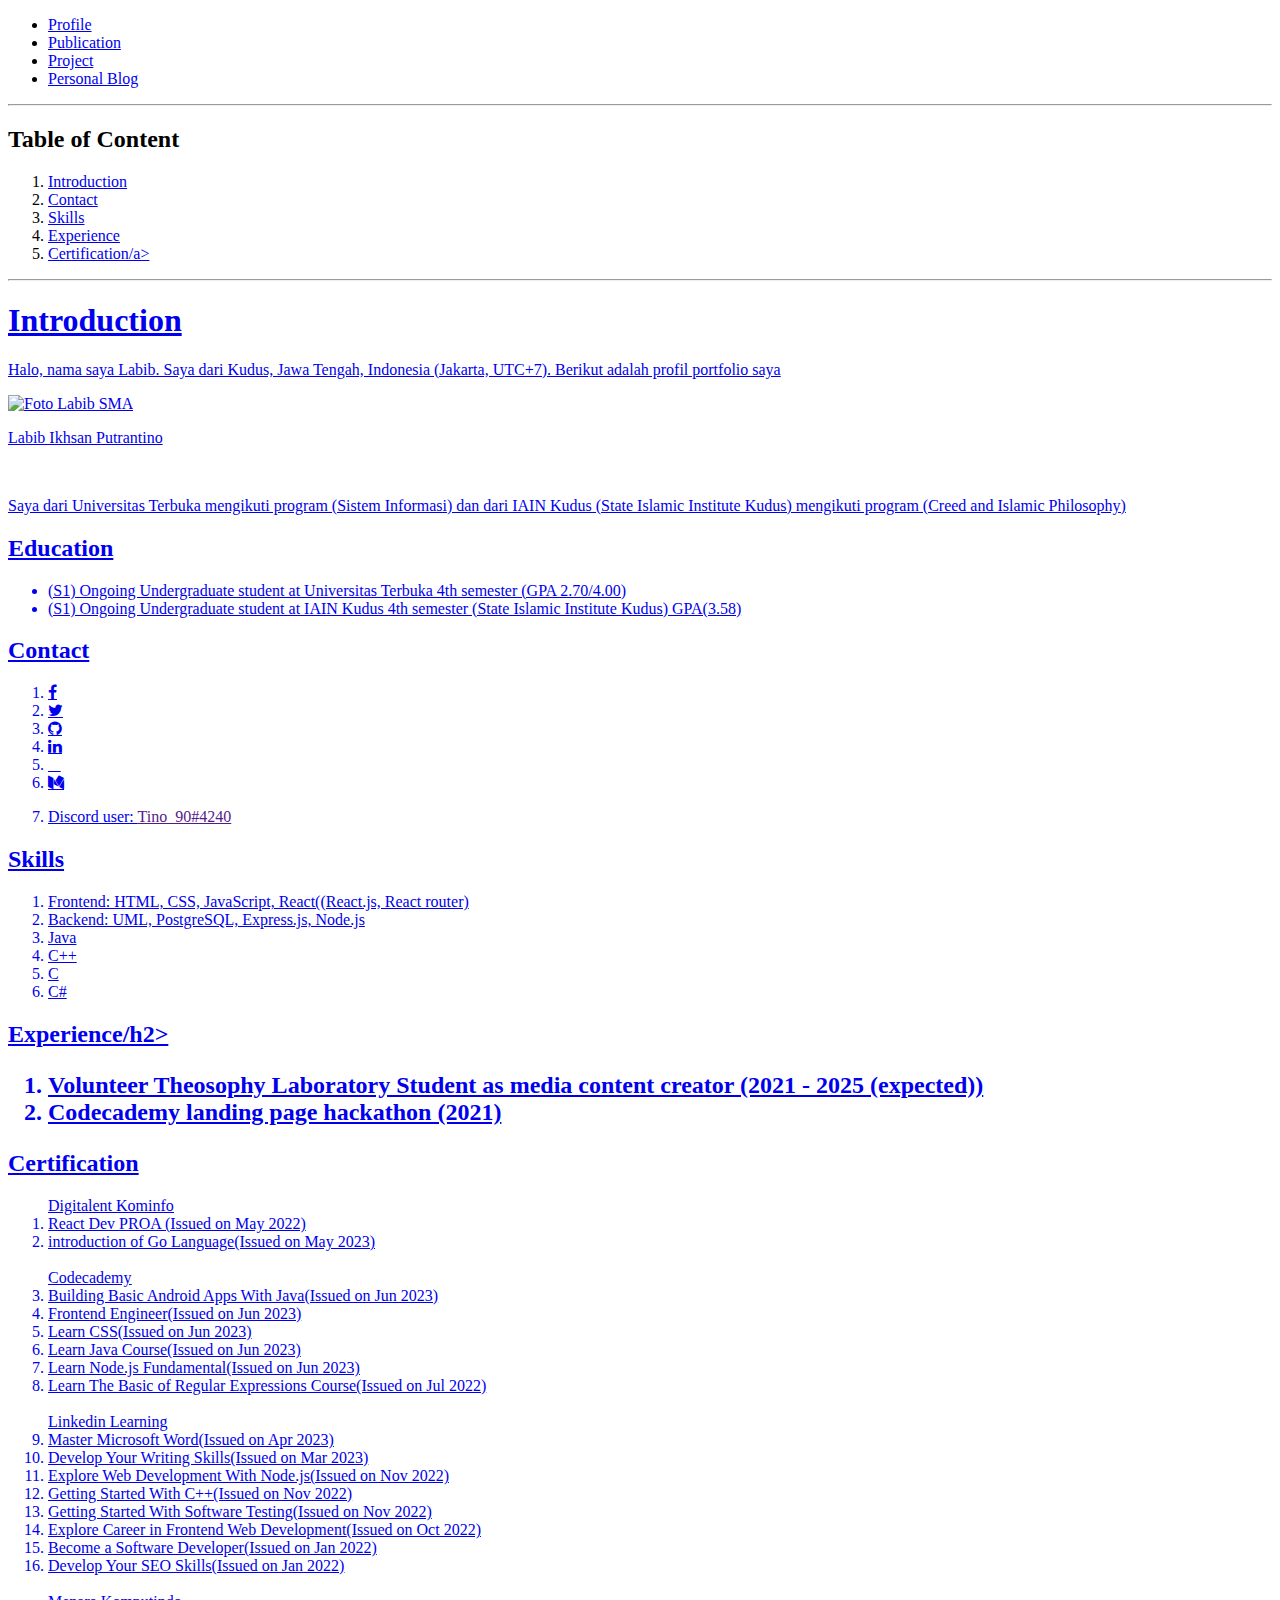
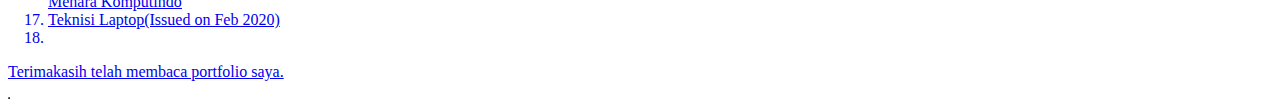
==== index.html @ b0dc4d61 "update header error" ====
<!DOCTYPE html>
<html lang="en">
    <head>
    <meta charset="UTF-8">
    <meta http-equiv="X-UA-Compatible" content="IE=edge">
    <meta name="viewport" content="width=device-width, initial-scale=1.0">
    <title>Welcome To My Profile</title>
    <link rel="stylesheet" href="index.css">
    <link rel="stylesheet" href="https://cdnjs.cloudflare.com/ajax/libs/font-awesome/4.7.0/css/font-awesome.min.css">
    <script src="index.js"></script>
</head>
<article>
<header style="background-color: ;">
    <nav>
        <ul>
            <li><a href="index.html">Profile</a></li>
            <li><a href="publication.html">Publication</a></li>
            <li><a href="Project.html">Project</a></li>
            <li><a href="Personal Blog.html">Personal Blog</a></li>
        </ul>     
        </nav>
</header>
<body>
<nav>
    <div class="container">
        <div>
            <hr>
        <h2>Table of Content</h2>
        
        <ol>
            <li><a href="#introduction">Introduction</a></li>
            <li><a href="#Contact-container">Contact</a></li>
            <li><a href="#Skills-container">Skills</a></li>
            <li><a href="#Experience-container">Experience</a></li>
            <li><a href="#Certificate-container">Certification/a></li>
        </ol>
        </div>
        <hr>
    </div>
</nav>
<h1 id="introuction" class="introduction" style="text-align: left;">Introduction</h1>
    <p>Halo, nama saya Labib. Saya dari Kudus, Jawa Tengah, Indonesia  (Jakarta, UTC+7). Berikut adalah profil portfolio saya</p>
    
    
    <img src="./Tanpa_Peci_Non_Seragam_300x400.jpg" alt="Foto Labib SMA"/>
    
    <p>Labib Ikhsan Putrantino</p><br>

    <p>Saya dari Universitas Terbuka mengikuti program (Sistem Informasi) dan dari IAIN Kudus (State Islamic Institute Kudus) mengikuti program (Creed and Islamic Philosophy)</p>
    <table border= "1px solid black;">
    <h2>Education</h2>
    <ul>
        <li>(S1) Ongoing Undergraduate student at Universitas Terbuka 4th semester (GPA 2.70/4.00)</li>
        <li>(S1) Ongoing Undergraduate student at IAIN Kudus 4th semester (State Islamic Institute Kudus) GPA(3.58)</li>
    </ul>
    
    
    
    <h2 id="Contact-container">Contact</h2>
    <div class="Contact-container">
    <ol>
        <li><a href="https://web.facebook.com/labib.ikhsan.58" class="fa fa-facebook"></a></li>
        <li><a href="https://twitter.com/labib724" class="fa fa-twitter"></a></li>
        <li><a href="https://github.com/Labib90" class="fa fa-github"></a></li>
        <li><a href="https://www.linkedin.com/in/labib-ikhsan-995493185/" class="fa fa-linkedin"></a></li>
        <li><a href="https://stackoverflow.com/users/15588948/labib90" class="fa-stack-overflow" title="Stack Overflow"></a></li>
        <li><a href="https://medium.com/@labib724" class="fa fa-medium"></a></li>
    <li><p><a href="discord.com" title="Link website discord">Discord</a> user: <a href="" title="Cari username Tino_90#4240">Tino_90#4240</a></p></li>

    </ol>
    </div>
    
    <h2 id="Skills-container">Skills</h2>
    <div class="Skills-container">
    <ol>
        <li>Frontend: HTML, CSS, JavaScript, React((React.js, React router)</li> 
        <li>Backend: UML, PostgreSQL, Express.js, Node.js</li>
        <li>Java</li>
        <li>C++</li>
        <li>C</li>
        <li>C#</li>
    </ol>
    </div>
    <h2 id="Experience-container">Experience/h2>
    <ol>
        <li>Volunteer Theosophy Laboratory Student as media content creator (2021 - 2025 (expected))</li>
        <li>Codecademy landing page hackathon (2021)</li>
    </ol>

    <h2 id="Certificate-container">Certification</h2>
    <ol>
        <section class="digitalent"><a href="https://digitalent.kominfo.go.id/#" title="Link Website Digitalent Kominfo">Digitalent Kominfo</a></section>
        <li><a href="https://drive.google.com/file/d/11h1xf9SPgyeMkeZkvubiNbe5VQom5vL_/view?usp=sharing">React Dev PROA</a> (Issued on May 2022)</li>  
        <li><a href="https://drive.google.com/file/d/1q-rxgib3Le3GgMxwEbRVHMVPPdJsUjQt/view?usp=sharing">introduction of Go Language</a>(Issued on May 2023)</li>
        <br>
        <section class="codecademy"><a href="https://www.codecademy.com/l" title="Link Website Codecademy">Codecademy</a></section>
        <li><a href="https://drive.google.com/file/d/1MKReisurZT-V8LrhfyPPFcaltgUuuN_V/view?usp=sharing">Building Basic Android Apps With Java</a>(Issued on Jun 2023)</li>
        <li><a href="https://drive.google.com/file/d/14RVlKHIHk2cT8TvgPDcbN0r00s54Xz_V/view?usp=sharing">Frontend Engineer</a>(Issued on Jun 2023)</li>
        <li><a href="https://drive.google.com/file/d/1dHZ3ayGMLsF4p4lVGA3dXzR6uZDwgAfs/view?usp=sharing">Learn CSS</a>(Issued on Jun 2023)</li>
        <li><a href="https://drive.google.com/file/d/1QTMechxKSMC1FfKzXJCRAJHdsRTZfKsC/view?usp=sharing">Learn Java Course</a>(Issued on Jun 2023)</li>
        <li><a href="https://drive.google.com/file/d/1AiTFOlDiQOfRr0-i0NewjOTkTPqW3R4s/view?usp=sharing">Learn Node.js Fundamental</a>(Issued on Jun 2023)</li>
        <li><a href="https://drive.google.com/file/d/1mi5eeOPysYg-zmRf1xRPVUwbfXEMNMuT/view?usp=sharing">Learn The Basic of Regular Expressions Course</a>(Issued on Jul 2022)</li>
        <br>
        <section class="linkedin-learning"><a href="https://www.linkedin.com/learning" title="Link Website LinkedIn Learning">Linkedin Learning</a></section>
        <li><a href="https://drive.google.com/file/d/1RzywPiYF6w3N7oTtgtdSe_kuipCOBFw3/view?usp=sharing">Master Microsoft Word</a>(Issued on Apr 2023)</li>
        <li><a href="https://drive.google.com/file/d/17ziq7ISiGJupX0Tvcte_fJfqS5s-P7an/view?usp=sharing">Develop Your Writing Skills</a>(Issued on Mar 2023)</li>
        <li><a href="https://drive.google.com/file/d/1_l6CRQiURZgpItrE89ReQf5q7y7DWqfd/view?usp=sharing">Explore Web Development With Node.js</a>(Issued on Nov 2022)</li>
        <li><a href="https://drive.google.com/file/d/1ChxpOgmcpWC4aZich-UO_V2ofQrW3NRC/view?usp=sharing">Getting Started With C++</a>(Issued on Nov 2022)</li>
        <li><a href="https://drive.google.com/file/d/1n4Zv4I6gUZQte7iR65P7X0-RUmeq7H_L/view?usp=sharing">Getting Started With Software Testing</a>(Issued on Nov 2022)</li>
        <li><a href="https://drive.google.com/file/d/1rqp3U9qpxpW4BzSH1H9htrwH66dvTgRA/view?usp=sharing">Explore Career in Frontend Web Development</a>(Issued on Oct 2022)</li>
        <li><a href="https://drive.google.com/file/d/1VnG9E4LMwvZiPWrdevp7d5s0YDCcv9RD/view?usp=sharing">Become a Software Developer</a>(Issued on Jan 2022)</li>
        <li><a href="https://drive.google.com/file/d/1s5ySbjGetOW5qHpXjOaEYKz-G2MK321j/view?usp=sharing">Develop Your SEO Skills</a>(Issued on Jan 2022)</li>
        <br>
        <section class="menara-komputindo"><a href="https://menaratc.id/beranda/" title="Link Website Menara Komputindo">Menara Komputindo</a></section>
        <li><a href="https://drive.google.com/file/d/1ptjBaGws4bszqrBrvuxFYQe5mk15I6xs/view?usp=sharing">Teknisi Laptop</a>(Issued on Feb 2020)</li>
        <li></li>
    </ol>

    
</body>
<footer>
    <p> Terimakasih telah membaca portfolio saya.</p>  
</footer>
</article>
</html>
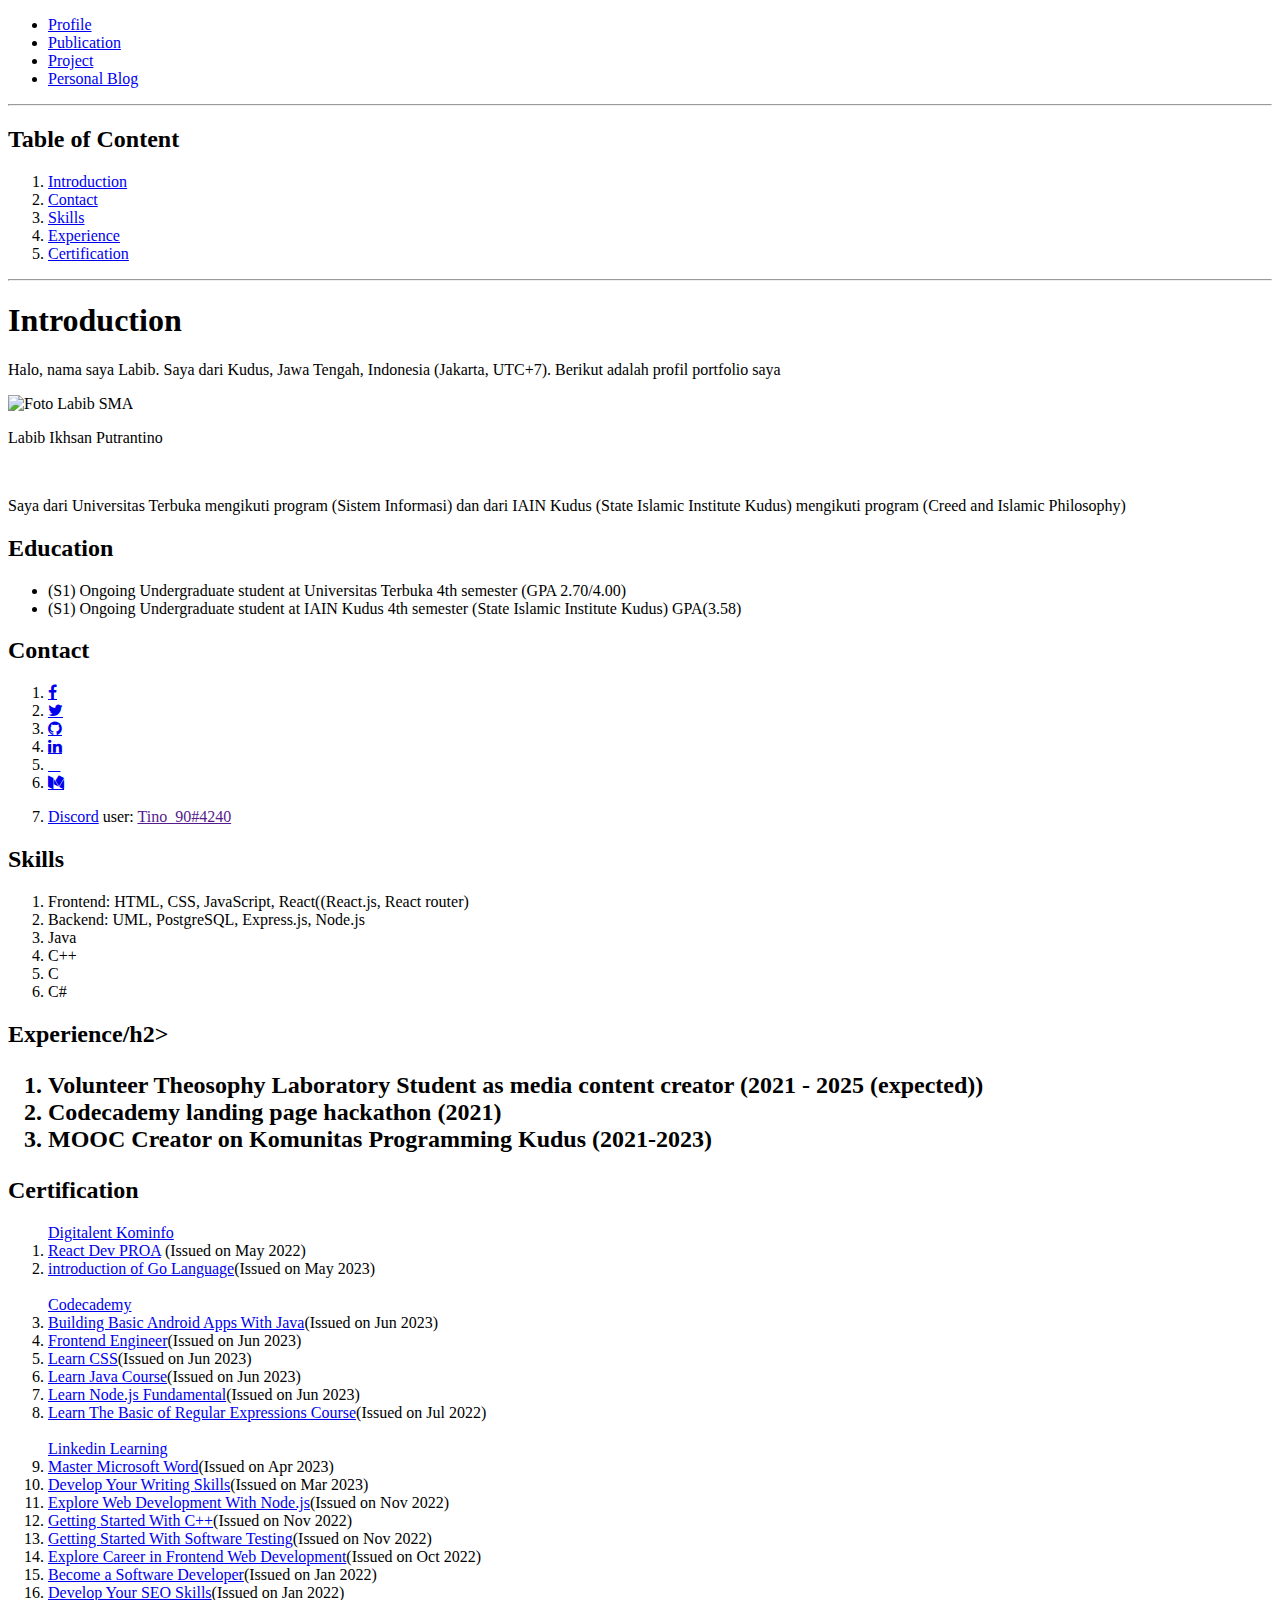
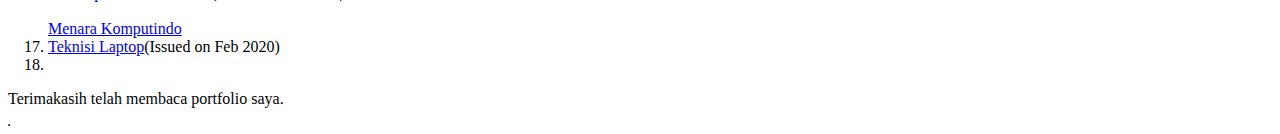
==== commit 727e7ae0: "update changes" ====
--- a/index.html
+++ b/index.html
@@ -14,7 +14,7 @@
     <nav>
         <ul>
             <li><a href="index.html">Profile</a></li>
-            <li><a href="publication.html">Publication</a></li>
+            <li><a href="Publication.html">Publication</a></li>
             <li><a href="Project.html">Project</a></li>
             <li><a href="Personal Blog.html">Personal Blog</a></li>
         </ul>     
@@ -32,7 +32,7 @@
             <li><a href="#Contact-container">Contact</a></li>
             <li><a href="#Skills-container">Skills</a></li>
             <li><a href="#Experience-container">Experience</a></li>
-            <li><a href="#Certificate-container">Certification/a></li>
+            <li><a href="#Certificate-container">Certification</a></li>
         </ol>
         </div>
         <hr>
@@ -85,6 +85,7 @@
     <ol>
         <li>Volunteer Theosophy Laboratory Student as media content creator (2021 - 2025 (expected))</li>
         <li>Codecademy landing page hackathon (2021)</li>
+        <li>MOOC Creator on Komunitas Programming Kudus (2021-2023)</li>
     </ol>
 
     <h2 id="Certificate-container">Certification</h2>
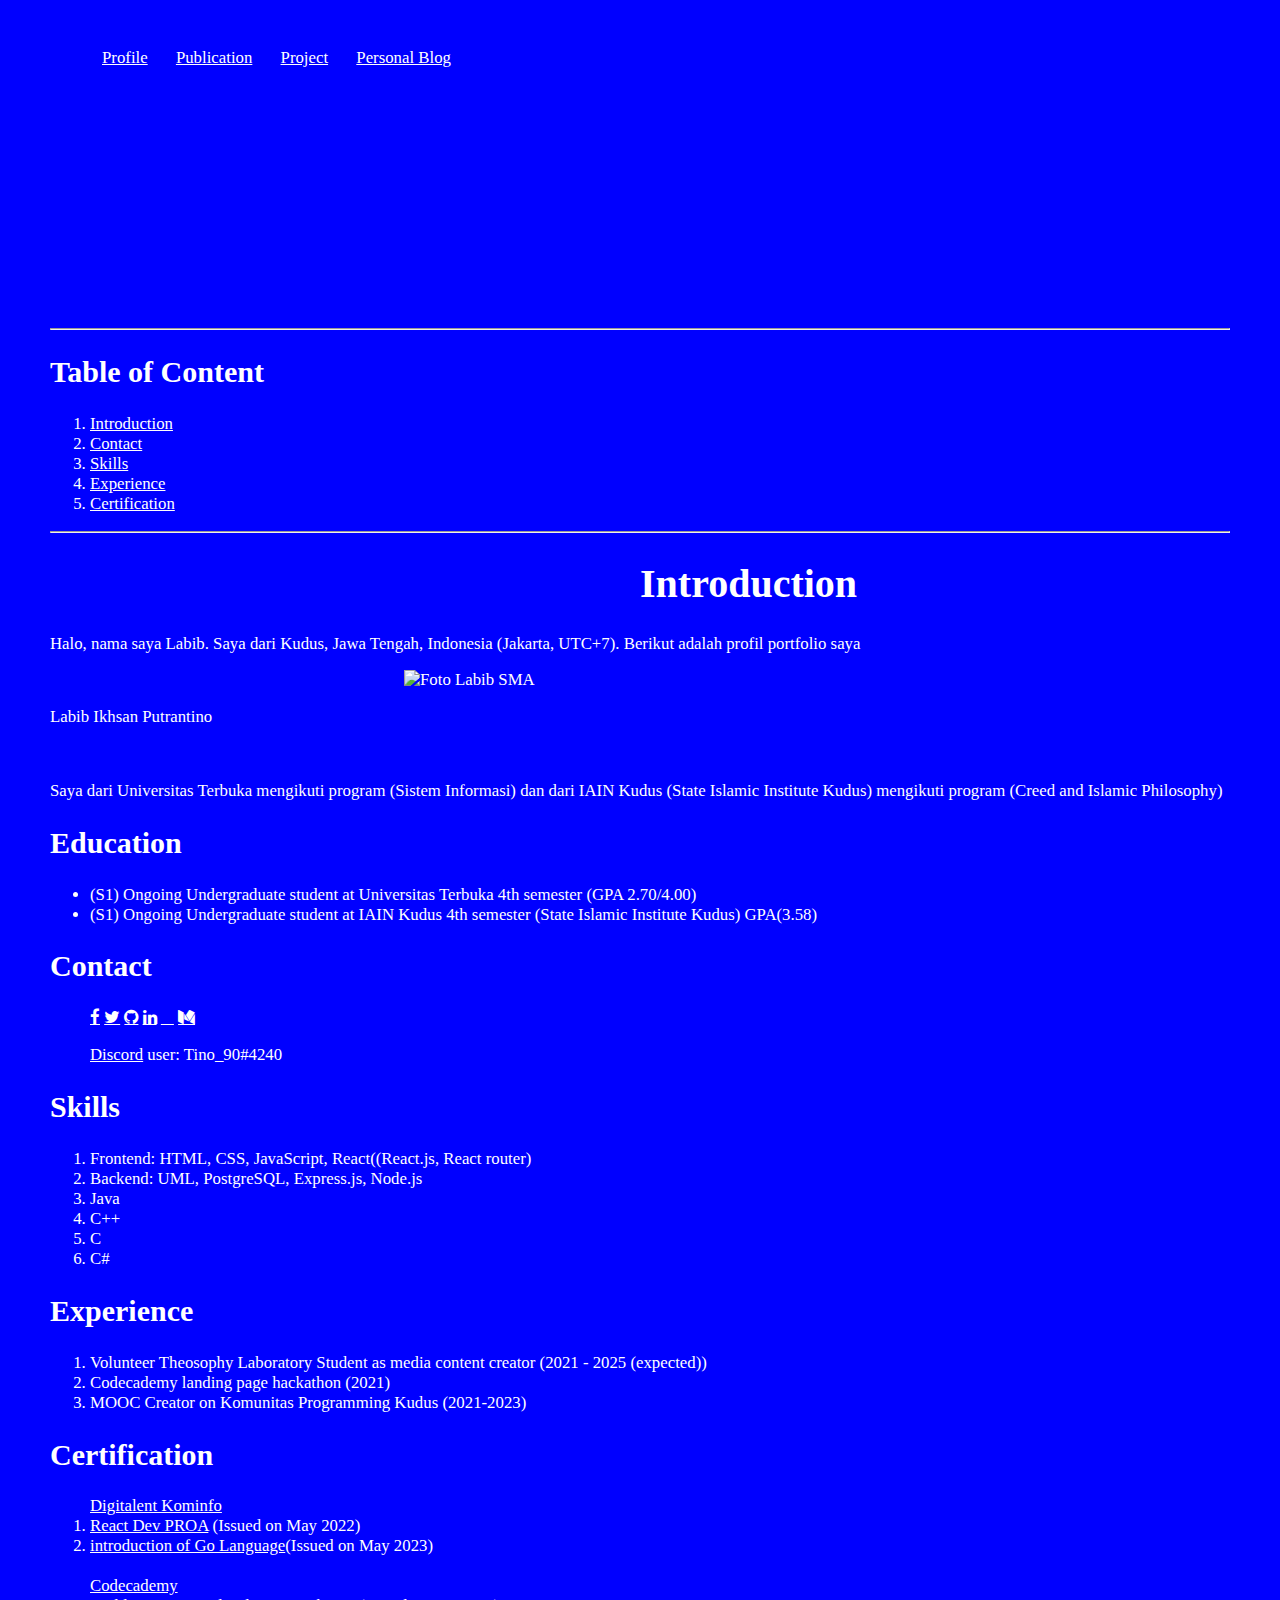
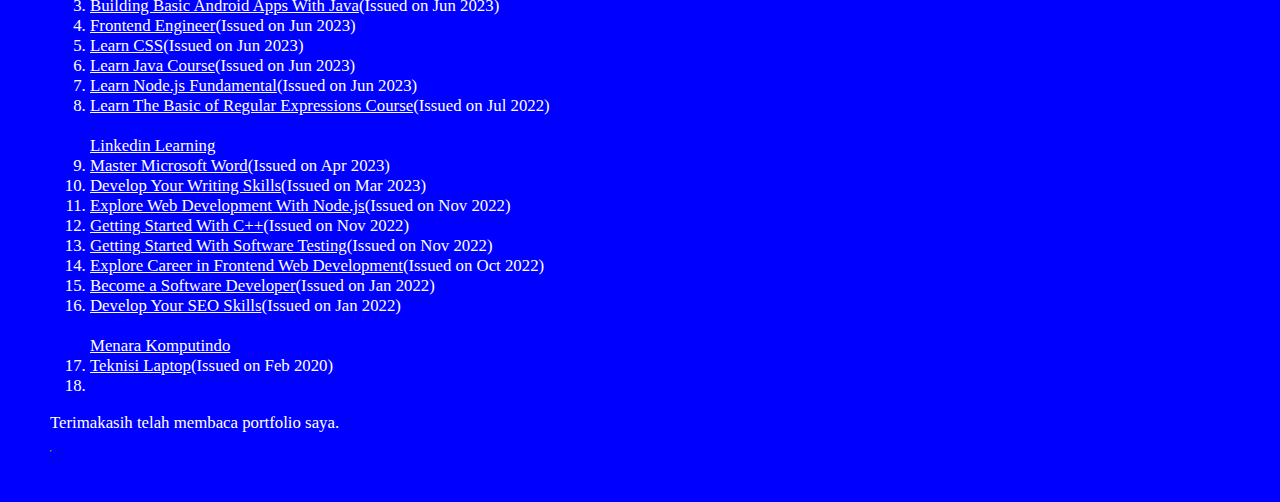
==== commit bd4cc646: "." ====
--- a/index.html
+++ b/index.html
@@ -65,7 +65,7 @@
         <li><a href="https://www.linkedin.com/in/labib-ikhsan-995493185/" class="fa fa-linkedin"></a></li>
         <li><a href="https://stackoverflow.com/users/15588948/labib90" class="fa-stack-overflow" title="Stack Overflow"></a></li>
         <li><a href="https://medium.com/@labib724" class="fa fa-medium"></a></li>
-    <li><p><a href="discord.com" title="Link website discord">Discord</a> user: <a href="" title="Cari username Tino_90#4240">Tino_90#4240</a></p></li>
+    <li id="discord"><p><a href="discord.com" title="Link website discord">Discord</a> user: <a id="username" title="Cari username Tino_90#4240">Tino_90#4240</a></p></li>
 
     </ol>
     </div>
@@ -81,7 +81,7 @@
         <li>C#</li>
     </ol>
     </div>
-    <h2 id="Experience-container">Experience/h2>
+    <h2 id="Experience-container">Experience</h2>
     <ol>
         <li>Volunteer Theosophy Laboratory Student as media content creator (2021 - 2025 (expected))</li>
         <li>Codecademy landing page hackathon (2021)</li>
@@ -120,6 +120,7 @@
     
 </body>
 <footer>
+    <p></p>
     <p> Terimakasih telah membaca portfolio saya.</p>  
 </footer>
 </article>
--- a/index.css
+++ b/index.css
@@ -0,0 +1,146 @@
+
+html{
+    box-sizing: 50%;
+    font-size: 14px;
+    font-family: 'Times New Roman', Times, serif;
+    font-weight: 400;
+    flex-direction: inherit;
+    text-align: justify;
+    text-decoration: solid;
+    background-color: blue;
+    color: white;
+    
+}
+html h1 {
+    font-size: 40px;
+}
+
+html h2 {
+    font-size: 30px
+}
+
+a{
+    color: white
+}
+body #discord a:hover{
+    cursor: pointer;
+    background-color: aqua;
+    color: yellow;
+    text-decoration: underline;
+}
+
+body #username a:hover{
+    cursor: pointer;
+    background-color: aqua;
+    color: yellow;
+    text-decoration: underline;
+}
+
+body a:hover{
+    cursor: pointer;
+    background-color: aqua;
+    color: yellow;
+    text-decoration: underline;
+}
+
+body .digitalent a:hover{
+    cursor: pointer;
+    background-color: teal;
+    color: yellow;
+    text-decoration: underline;
+}
+
+body .codecademy a:hover{
+    cursor: pointer;
+    background-color: teal;
+    color: yellow;
+    text-decoration: underline;
+}
+
+body .linkedin-learning a:hover{
+    cursor: pointer;
+    background-color: teal;
+    color: yellow;
+    text-decoration: underline;
+}
+
+body .menara-komputindo a:hover{
+    cursor: pointer;
+    background-color: teal;
+    color: yellow;
+    text-decoration: underline;
+}
+
+header {
+    background-color: ;
+    color: white;
+    border: 50%;
+    border-radius: 50%;
+    height: 30vh;
+}
+header ul{
+    display: block;
+    margin: 0, auto;
+    line-break: 1em;
+    line-height: 1em;
+    
+}
+
+header li {
+    display: inline;
+    /* margin: */
+    list-style: none outside none;
+    margin: 0, auto;
+    border: 0, auto; 
+    border-radius: 50%;
+    padding: 12px;
+}
+
+.tab {
+    text-align: left;
+    text-decoration: dashed;
+    display: inline-flex;
+}
+
+body{
+    background-color: hsla(g, 50%, lightness, alpha);
+    color: white;
+    font-size: larger;
+    border: ;
+    margin: 50px;
+    text-align: justify ;
+    display: inline-flexbox;
+}
+
+body img{
+    width: 30%;
+    padding-right: ;
+    height: 20%;
+}
+
+
+
+body .Contact-container ol{
+    display: block;
+}
+
+body .Contact-container li{
+    display: inline;
+    
+}
+
+p{
+    font-family: 'Times New Roman', Times, serif;
+}
+
+h1{
+    padding-left: 50%;
+}
+img{
+    padding-left: 30%; 
+
+}
+
+.media{
+    padding-left: 50%;
+}
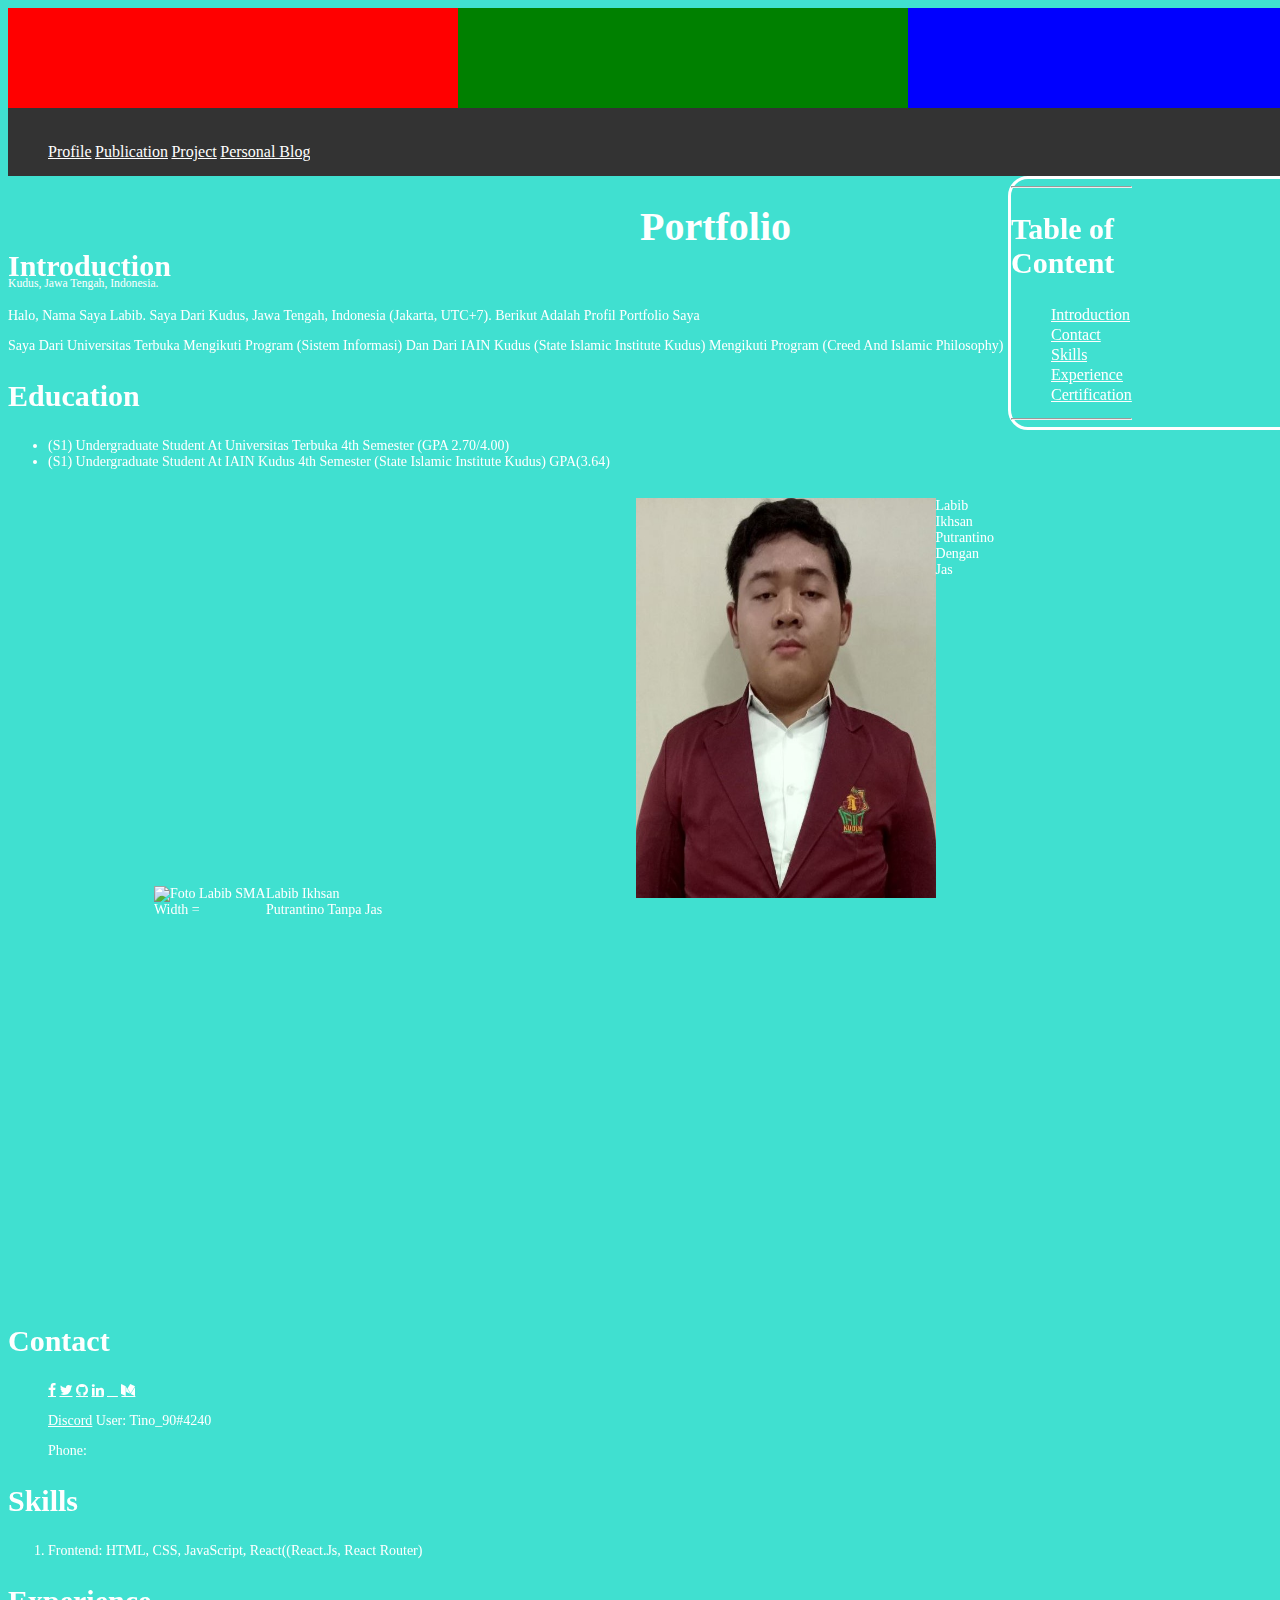
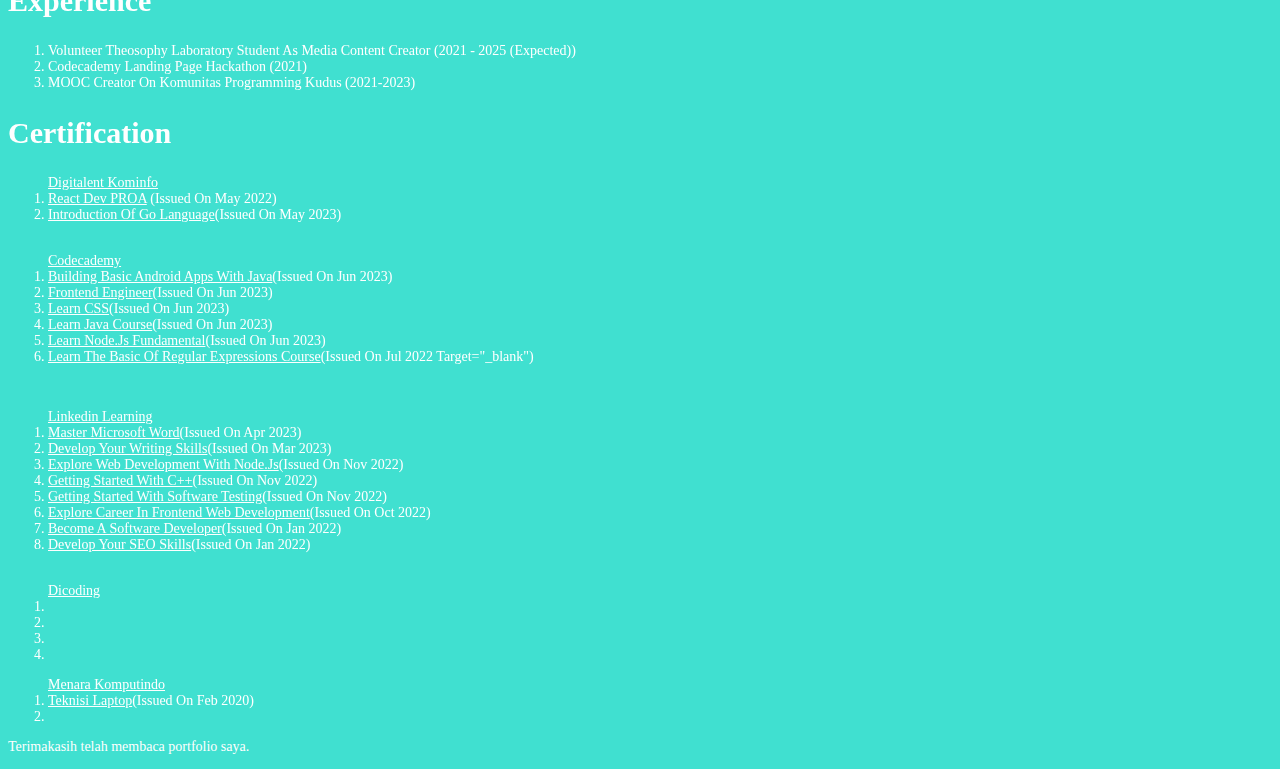
==== commit 8900ce21: "update on website" ====
--- a/index.html
+++ b/index.html
@@ -1,16 +1,51 @@
  <!DOCTYPE html>
 <html lang="en">
-    <head>
+<head>
     <meta charset="UTF-8">
     <meta http-equiv="X-UA-Compatible" content="IE=edge">
     <meta name="viewport" content="width=device-width, initial-scale=1.0">
+
     <title>Welcome To My Profile</title>
     <link rel="stylesheet" href="index.css">
     <link rel="stylesheet" href="https://cdnjs.cloudflare.com/ajax/libs/font-awesome/4.7.0/css/font-awesome.min.css">
-    <script src="index.js"></script>
+    <script src="index.js" defer></script>
+    <script defer>
+        // alert("Maaf, masih dalam pengembangan");
+    </script>
 </head>
-<article>
-<header style="background-color: ;">
+
+<body>
+<header>
+<div class="container">
+    <script defer>
+        const sliderContent = document.querySelector('.slider-content');
+        let currentPosition = 0;
+        const slideWidth = 400;
+      
+        function slideTo(position) {
+          sliderContent.style.transform = `translateX(-${position}px)`;
+        }
+      
+        function nextSlide() {
+          currentPosition += slideWidth;
+          if (currentPosition > (slideWidth * 2)) {
+            currentPosition = 0;
+          }
+          slideTo(currentPosition);
+        }
+      
+        setInterval(nextSlide, 3000);
+      </script>
+
+    <div class="slider">
+        <div class="slider-content">
+          <div class="slide" style="background-color: red;"></div>
+          <div class="slide" style="background-color: green;"></div>
+          <div class="slide" style="background-color: blue;"></div>
+        </div>
+      </div>
+    <div class="sidebar">
+        
     <nav>
         <ul>
             <li><a href="index.html">Profile</a></li>
@@ -19,45 +54,69 @@
             <li><a href="Personal Blog.html">Personal Blog</a></li>
         </ul>     
         </nav>
+    </div>
+
+    <nav>
+        <div id="container2">
+            <div>
+                <hr>
+            <h2>Table of Content</h2>
+            
+            <ol>
+                <li><a href="#introduction">Introduction</a></li>
+                <li><a href="#Contact-container">Contact</a></li>
+                <li><a href="#Skills-container">Skills</a></li>
+                <li><a href="#Experience-container">Experience</a></li>
+                <li><a href="#Certificate-container">Certification</a></li>
+            </ol>
+            </div>
+            <hr>
+        </div>
+    </nav>
+    <h1>Portfolio</h1>
+    <sub>Kudus, Jawa Tengah, Indonesia.</sub>
+    <br>
 </header>
-<body>
-<nav>
-    <div class="container">
-        <div>
-            <hr>
-        <h2>Table of Content</h2>
-        
-        <ol>
-            <li><a href="#introduction">Introduction</a></li>
-            <li><a href="#Contact-container">Contact</a></li>
-            <li><a href="#Skills-container">Skills</a></li>
-            <li><a href="#Experience-container">Experience</a></li>
-            <li><a href="#Certificate-container">Certification</a></li>
-        </ol>
-        </div>
-        <hr>
-    </div>
-</nav>
-<h1 id="introuction" class="introduction" style="text-align: left;">Introduction</h1>
+
+
+<main>
+ 
+<br>
+
+
+<div class="main-content">
+    
+    <h2 id="introduction">Introduction</h2>
     <p>Halo, nama saya Labib. Saya dari Kudus, Jawa Tengah, Indonesia  (Jakarta, UTC+7). Berikut adalah profil portfolio saya</p>
     
     
-    <img src="./Tanpa_Peci_Non_Seragam_300x400.jpg" alt="Foto Labib SMA"/>
-    
-    <p>Labib Ikhsan Putrantino</p><br>
 
     <p>Saya dari Universitas Terbuka mengikuti program (Sistem Informasi) dan dari IAIN Kudus (State Islamic Institute Kudus) mengikuti program (Creed and Islamic Philosophy)</p>
-    <table border= "1px solid black;">
+<article>
     <h2>Education</h2>
     <ul>
-        <li>(S1) Ongoing Undergraduate student at Universitas Terbuka 4th semester (GPA 2.70/4.00)</li>
-        <li>(S1) Ongoing Undergraduate student at IAIN Kudus 4th semester (State Islamic Institute Kudus) GPA(3.58)</li>
+        <li>(S1) Undergraduate student at Universitas Terbuka 4th semester (GPA 2.70/4.00)</li>
+        <li>(S1) Undergraduate student at IAIN Kudus 4th semester (State Islamic Institute Kudus) GPA(3.64)</li>
     </ul>
+</article> 
     
+    <aside>
+
+    <figure class="foto">
+    <img src="/Tanpa_Peci_Non_Seragam_300x400.jpg" alt="Foto Labib SMA width ="300cm" height = "400cm"/>
+    <figcaption>Labib Ikhsan Putrantino tanpa jas</figcaption>
+    </figure>
+
+    <figure class="foto">
+        <img src="Jas Almameter Tertutup Labib.jpg" alt="Foto Jas Almameter" width="300cm" height="400cm">
+        <figcaption class="figcaption">Labib Ikhsan Putrantino dengan jas</figcaption>
+    </figure>
     
+    </aside>
+<article>
+    <div class="Contact-container">
+    <h2 id="Contact-container">Contact</h2>
     
-    <h2 id="Contact-container">Contact</h2>
-    <div class="Contact-container">
     <ol>
         <li><a href="https://web.facebook.com/labib.ikhsan.58" class="fa fa-facebook"></a></li>
         <li><a href="https://twitter.com/labib724" class="fa fa-twitter"></a></li>
@@ -66,7 +125,7 @@
         <li><a href="https://stackoverflow.com/users/15588948/labib90" class="fa-stack-overflow" title="Stack Overflow"></a></li>
         <li><a href="https://medium.com/@labib724" class="fa fa-medium"></a></li>
     <li id="discord"><p><a href="discord.com" title="Link website discord">Discord</a> user: <a id="username" title="Cari username Tino_90#4240">Tino_90#4240</a></p></li>
-
+        <li> Phone:</li>
     </ol>
     </div>
     
@@ -74,11 +133,7 @@
     <div class="Skills-container">
     <ol>
         <li>Frontend: HTML, CSS, JavaScript, React((React.js, React router)</li> 
-        <li>Backend: UML, PostgreSQL, Express.js, Node.js</li>
-        <li>Java</li>
-        <li>C++</li>
-        <li>C</li>
-        <li>C#</li>
+        
     </ol>
     </div>
     <h2 id="Experience-container">Experience</h2>
@@ -87,41 +142,57 @@
         <li>Codecademy landing page hackathon (2021)</li>
         <li>MOOC Creator on Komunitas Programming Kudus (2021-2023)</li>
     </ol>
-
     <h2 id="Certificate-container">Certification</h2>
+    <ol target="_blank">
+         <section class="digitalent"><a href="https://digitalent.kominfo.go.id/#" title="Link Website Digitalent Kominfo" target="_blank">Digitalent Kominfo</a></section>
+        <li><a href="https://drive.google.com/file/d/11h1xf9SPgyeMkeZkvubiNbe5VQom5vL_/view?usp=sharing" target="_blank">React Dev PROA</a> (Issued on May 2022)</li>  
+        <li><a href="https://drive.google.com/file/d/1q-rxgib3Le3GgMxwEbRVHMVPPdJsUjQt/view?usp=sharing" target="_blank">introduction of Go Language</a>(Issued on May 2023)</li>
+        <br>
+    </ol>
     <ol>
-        <section class="digitalent"><a href="https://digitalent.kominfo.go.id/#" title="Link Website Digitalent Kominfo">Digitalent Kominfo</a></section>
-        <li><a href="https://drive.google.com/file/d/11h1xf9SPgyeMkeZkvubiNbe5VQom5vL_/view?usp=sharing">React Dev PROA</a> (Issued on May 2022)</li>  
-        <li><a href="https://drive.google.com/file/d/1q-rxgib3Le3GgMxwEbRVHMVPPdJsUjQt/view?usp=sharing">introduction of Go Language</a>(Issued on May 2023)</li>
+        <section class="codecademy"><a href="https://www.codecademy.com/l" title="Link Website Codecademy" target="_blank">Codecademy</a></section>
+        <li><a href="https://drive.google.com/file/d/1MKReisurZT-V8LrhfyPPFcaltgUuuN_V/view?usp=sharing" target="_blank">Building Basic Android Apps With Java</a>(Issued on Jun 2023)</li>
+        <li><a href="https://drive.google.com/file/d/14RVlKHIHk2cT8TvgPDcbN0r00s54Xz_V/view?usp=sharing" target="_blank">Frontend Engineer</a>(Issued on Jun 2023)</li>
+        <li><a href="https://drive.google.com/file/d/1dHZ3ayGMLsF4p4lVGA3dXzR6uZDwgAfs/view?usp=sharing" target="_blank">Learn CSS</a>(Issued on Jun 2023)</li>
+        <li><a href="https://drive.google.com/file/d/1QTMechxKSMC1FfKzXJCRAJHdsRTZfKsC/view?usp=sharing" target="_blank">Learn Java Course</a>(Issued on Jun 2023)</li>
+        <li><a href="https://drive.google.com/file/d/1AiTFOlDiQOfRr0-i0NewjOTkTPqW3R4s/view?usp=sharing" target="_blank">Learn Node.js Fundamental</a>(Issued on Jun 2023)</li>
+        <li><a href="https://drive.google.com/file/d/1mi5eeOPysYg-zmRf1xRPVUwbfXEMNMuT/view?usp=sharing" target="_blank">Learn The Basic of Regular Expressions Course</a>(Issued on Jul 2022 target="_blank")</li>
+    </ol>
         <br>
-        <section class="codecademy"><a href="https://www.codecademy.com/l" title="Link Website Codecademy">Codecademy</a></section>
-        <li><a href="https://drive.google.com/file/d/1MKReisurZT-V8LrhfyPPFcaltgUuuN_V/view?usp=sharing">Building Basic Android Apps With Java</a>(Issued on Jun 2023)</li>
-        <li><a href="https://drive.google.com/file/d/14RVlKHIHk2cT8TvgPDcbN0r00s54Xz_V/view?usp=sharing">Frontend Engineer</a>(Issued on Jun 2023)</li>
-        <li><a href="https://drive.google.com/file/d/1dHZ3ayGMLsF4p4lVGA3dXzR6uZDwgAfs/view?usp=sharing">Learn CSS</a>(Issued on Jun 2023)</li>
-        <li><a href="https://drive.google.com/file/d/1QTMechxKSMC1FfKzXJCRAJHdsRTZfKsC/view?usp=sharing">Learn Java Course</a>(Issued on Jun 2023)</li>
-        <li><a href="https://drive.google.com/file/d/1AiTFOlDiQOfRr0-i0NewjOTkTPqW3R4s/view?usp=sharing">Learn Node.js Fundamental</a>(Issued on Jun 2023)</li>
-        <li><a href="https://drive.google.com/file/d/1mi5eeOPysYg-zmRf1xRPVUwbfXEMNMuT/view?usp=sharing">Learn The Basic of Regular Expressions Course</a>(Issued on Jul 2022)</li>
+    <ol>
+        <section class="linkedin-learning"><a href="https://www.linkedin.com/learning" title="Link Website LinkedIn Learning" target="_blank">Linkedin Learning</a></section>
+        <li><a href="https://drive.google.com/file/d/1RzywPiYF6w3N7oTtgtdSe_kuipCOBFw3/view?usp=sharing" target="_blank">Master Microsoft Word</a>(Issued on Apr 2023)</li>
+        <li><a href="https://drive.google.com/file/d/17ziq7ISiGJupX0Tvcte_fJfqS5s-P7an/view?usp=sharing" target="_blank">Develop Your Writing Skills</a>(Issued on Mar 2023)</li>
+        <li><a href="https://drive.google.com/file/d/1_l6CRQiURZgpItrE89ReQf5q7y7DWqfd/view?usp=sharing" target="_blank">Explore Web Development With Node.js</a>(Issued on Nov 2022)</li>
+        <li><a href="https://drive.google.com/file/d/1ChxpOgmcpWC4aZich-UO_V2ofQrW3NRC/view?usp=sharing" target="_blank">Getting Started With C++</a>(Issued on Nov 2022)</li>
+        <li><a href="https://drive.google.com/file/d/1n4Zv4I6gUZQte7iR65P7X0-RUmeq7H_L/view?usp=sharing" target="_blank">Getting Started With Software Testing</a>(Issued on Nov 2022)</li>
+        <li><a href="https://drive.google.com/file/d/1rqp3U9qpxpW4BzSH1H9htrwH66dvTgRA/view?usp=sharing" target="_blank">Explore Career in Frontend Web Development</a>(Issued on Oct 2022)</li>
+        <li><a href="https://drive.google.com/file/d/1VnG9E4LMwvZiPWrdevp7d5s0YDCcv9RD/view?usp=sharing" target="_blank">Become a Software Developer</a>(Issued on Jan 2022)</li>
+        <li><a href="https://drive.google.com/file/d/1s5ySbjGetOW5qHpXjOaEYKz-G2MK321j/view?usp=sharing" target="_blank">Develop Your SEO Skills</a>(Issued on Jan 2022)</li>
         <br>
-        <section class="linkedin-learning"><a href="https://www.linkedin.com/learning" title="Link Website LinkedIn Learning">Linkedin Learning</a></section>
-        <li><a href="https://drive.google.com/file/d/1RzywPiYF6w3N7oTtgtdSe_kuipCOBFw3/view?usp=sharing">Master Microsoft Word</a>(Issued on Apr 2023)</li>
-        <li><a href="https://drive.google.com/file/d/17ziq7ISiGJupX0Tvcte_fJfqS5s-P7an/view?usp=sharing">Develop Your Writing Skills</a>(Issued on Mar 2023)</li>
-        <li><a href="https://drive.google.com/file/d/1_l6CRQiURZgpItrE89ReQf5q7y7DWqfd/view?usp=sharing">Explore Web Development With Node.js</a>(Issued on Nov 2022)</li>
-        <li><a href="https://drive.google.com/file/d/1ChxpOgmcpWC4aZich-UO_V2ofQrW3NRC/view?usp=sharing">Getting Started With C++</a>(Issued on Nov 2022)</li>
-        <li><a href="https://drive.google.com/file/d/1n4Zv4I6gUZQte7iR65P7X0-RUmeq7H_L/view?usp=sharing">Getting Started With Software Testing</a>(Issued on Nov 2022)</li>
-        <li><a href="https://drive.google.com/file/d/1rqp3U9qpxpW4BzSH1H9htrwH66dvTgRA/view?usp=sharing">Explore Career in Frontend Web Development</a>(Issued on Oct 2022)</li>
-        <li><a href="https://drive.google.com/file/d/1VnG9E4LMwvZiPWrdevp7d5s0YDCcv9RD/view?usp=sharing">Become a Software Developer</a>(Issued on Jan 2022)</li>
-        <li><a href="https://drive.google.com/file/d/1s5ySbjGetOW5qHpXjOaEYKz-G2MK321j/view?usp=sharing">Develop Your SEO Skills</a>(Issued on Jan 2022)</li>
-        <br>
-        <section class="menara-komputindo"><a href="https://menaratc.id/beranda/" title="Link Website Menara Komputindo">Menara Komputindo</a></section>
+    </ol>
+    <ol>
+        <section class="dicoding" ><a href="dicoding.com" target="_blank">Dicoding</a></section>
+        <li></li>
+        <li></li>
+        <li></li>
+        <li></li>
+    </ol>
+    <ol>
+        <section class="menara-komputindo"><a href="https://menaratc.id/beranda/" title="Link Website Menara Komputindo" target="_blank">Menara Komputindo</a></section>
         <li><a href="https://drive.google.com/file/d/1ptjBaGws4bszqrBrvuxFYQe5mk15I6xs/view?usp=sharing">Teknisi Laptop</a>(Issued on Feb 2020)</li>
         <li></li>
     </ol>
-
+</div>
+</article>
+    </main>
+    <footer>
+        <p></p>
+        <p> Terimakasih telah membaca portfolio saya.</p>  
+    
+    </footer>
     
 </body>
-<footer>
-    <p></p>
-    <p> Terimakasih telah membaca portfolio saya.</p>  
-</footer>
-</article>
+
+
 </html>
--- a/index.css
+++ b/index.css
@@ -3,18 +3,16 @@
     box-sizing: 50%;
     font-size: 14px;
     font-family: 'Times New Roman', Times, serif;
-    font-weight: 400;
     flex-direction: inherit;
-    text-align: justify;
     text-decoration: solid;
-    background-color: blue;
+    background-color: turquoise;
     color: white;
     
 }
 html h1 {
     font-size: 40px;
 }
-
+ 
 html h2 {
     font-size: 30px
 }
@@ -26,74 +24,157 @@
     cursor: pointer;
     background-color: aqua;
     color: yellow;
-    text-decoration: underline;
-}
+    text-decoration: underline;}
 
 body #username a:hover{
     cursor: pointer;
     background-color: aqua;
     color: yellow;
-    text-decoration: underline;
-}
+    text-decoration: underline;}
 
 body a:hover{
-    cursor: pointer;
+    /* cursor: ; */
+   
+    object-fit: cover;
+    object-position: fixed;
     background-color: aqua;
     color: yellow;
-    text-decoration: underline;
-}
+    text-decoration: underline;}
 
 body .digitalent a:hover{
     cursor: pointer;
     background-color: teal;
     color: yellow;
-    text-decoration: underline;
-}
+    text-decoration: underline;}
 
 body .codecademy a:hover{
     cursor: pointer;
     background-color: teal;
     color: yellow;
-    text-decoration: underline;
-}
+    text-decoration: underline;}
 
 body .linkedin-learning a:hover{
     cursor: pointer;
     background-color: teal;
     color: yellow;
-    text-decoration: underline;
-}
+    text-decoration: underline;}
 
 body .menara-komputindo a:hover{
     cursor: pointer;
     background-color: teal;
     color: yellow;
-    text-decoration: underline;
+    text-decoration: underline;}
+
+.container{
+    display: flex;
+    flex-direction: column;
+    flex-wrap: wrap;
+    justify-content: stretch;
+    align-items: flex-start |flex-end;}
+
+#container2 {
+        align-items:baseline;  
+       
+        margin-left: 1000px;
+        padding-right: 5000px ;
+        border: solid;
+        border-radius: 20px;
+        position: fixed;
+        font-size: small;
+        font-weight: lighter;
 }
 
 header {
-    background-color: ;
+    /* background-color: ; */
+    
     color: white;
     border: 50%;
     border-radius: 50%;
-    height: 30vh;
-}
+    height: 200px;
+
+}
+
+.sidebar {
+    padding-top: 20px ;
+    width: auto;
+    
+    background-color: #333;
+    color: white;
+}
+.slider {
+    width: auto;
+    height: auto;
+    overflow: hidden;
+    
+    /* padding: 1600px; */
+    
+  }
+
+  .slider-content {
+    display: flex;
+    transition: transform 0.2s ease-in-out;
+    
+  }
+  
+  .slide {
+    flex: 0 0 450px;
+    height: 100px;
+
+  }
+
+
 header ul{
     display: block;
     margin: 0, auto;
     line-break: 1em;
     line-height: 1em;
-    
-}
-
-header li {
-    display: inline;
+    list-style: none outside none;
+    
+}
+
+header .sidebar a {
+    text-align: none;
+    color: white;
+}
+
+header nav li {
+    display: inline-flex;
+    font-size: medium;
+    height: auto;
+    width: auto;
+     /* z-index: 1; */
+    position: relative;
+     overflow: hidden; 
     /* margin: */
-    list-style: none outside none;
+    line-height: 20px;
     margin: 0, auto;
     border: 0, auto; 
-    border-radius: 50%;
-    padding: 12px;
+    /* border-radius: 20%; */
+    padding: 10 20px;    
+}
+
+ .main-content{
+    position: relative;
+    display: flex-inline;
+    flex-grow: initial;
+    text-transform: capitalize;
+    border: 33cm;
+    box-sizing: border-box;
+    flex-wrap: wrap;
+    
+    /* align-items: center; */
+}
+
+ main {
+    
+    border: 20px;   
+    position: relative;
+    border-radius: 40%;
+} 
+
+.foto{
+    display: inline-flex;
+    
 }
 
 .tab {
@@ -105,8 +186,8 @@
 body{
     background-color: hsla(g, 50%, lightness, alpha);
     color: white;
-    font-size: larger;
-    border: ;
+    /* overflow: scroll;  */
+    /* border: da
     margin: 50px;
     text-align: justify ;
     display: inline-flexbox;
@@ -114,11 +195,9 @@
 
 body img{
     width: 30%;
-    padding-right: ;
+    /* padding-right: ; */
     height: 20%;
 }
-
-
 
 body .Contact-container ol{
     display: block;
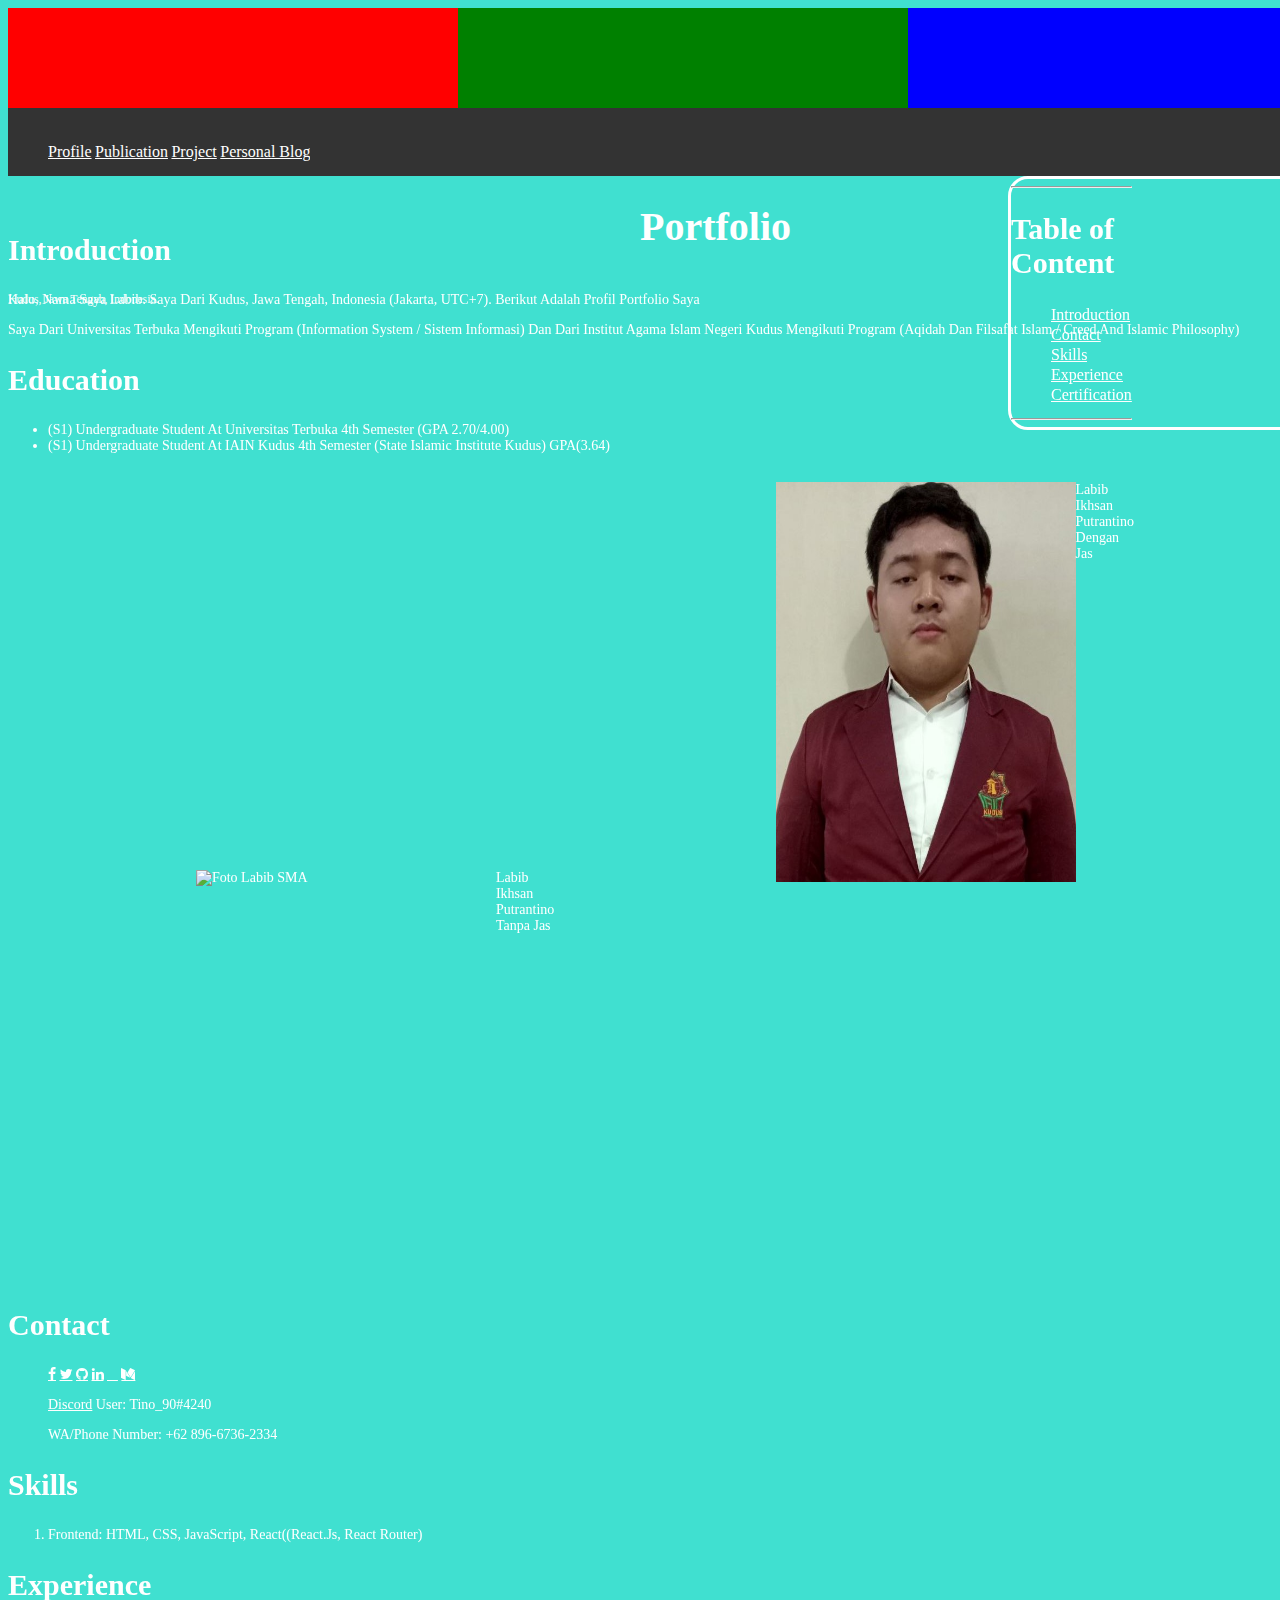
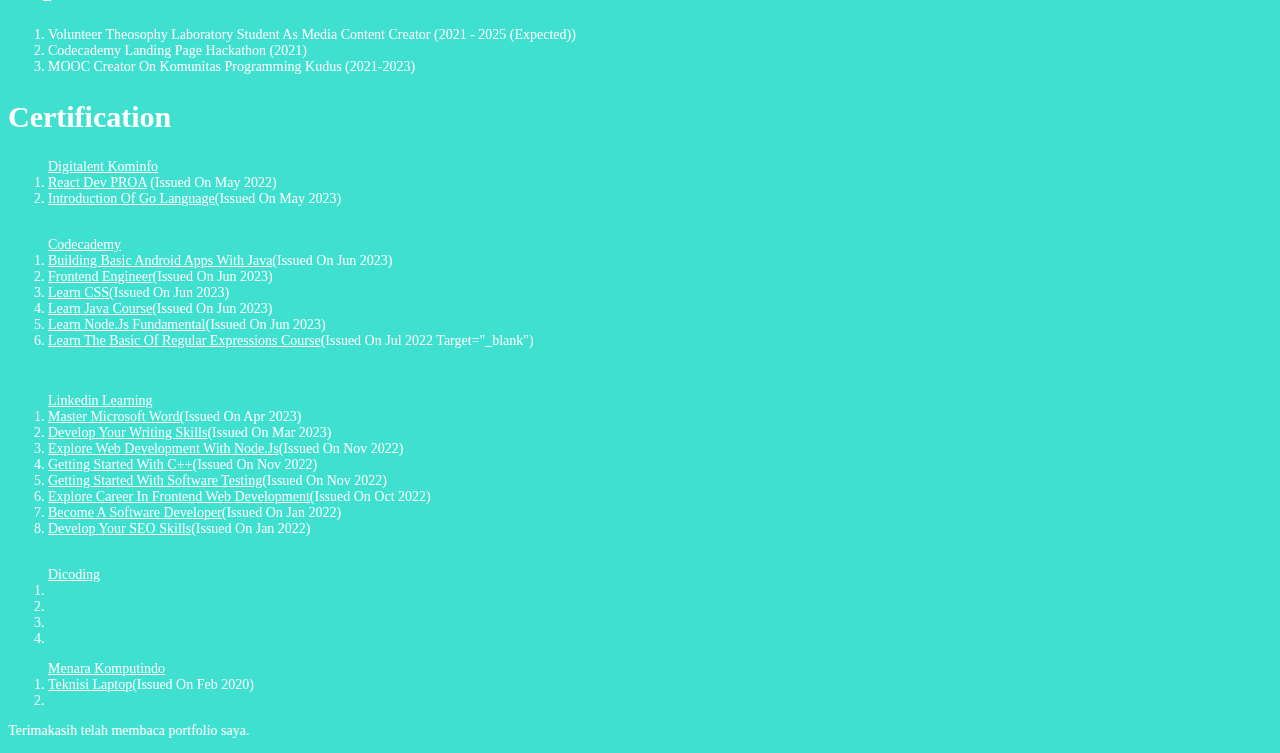
==== commit 70c26f2e: "." ====
--- a/index.html
+++ b/index.html
@@ -74,24 +74,22 @@
         </div>
     </nav>
     <h1>Portfolio</h1>
+    <br />
     <sub>Kudus, Jawa Tengah, Indonesia.</sub>
-    <br>
+    <br />
 </header>
 
 
 <main>
  
-<br>
-
-
 <div class="main-content">
-    
+    <div>
     <h2 id="introduction">Introduction</h2>
     <p>Halo, nama saya Labib. Saya dari Kudus, Jawa Tengah, Indonesia  (Jakarta, UTC+7). Berikut adalah profil portfolio saya</p>
     
     
 
-    <p>Saya dari Universitas Terbuka mengikuti program (Sistem Informasi) dan dari IAIN Kudus (State Islamic Institute Kudus) mengikuti program (Creed and Islamic Philosophy)</p>
+    <p>Saya dari Universitas Terbuka mengikuti program (Information System / Sistem Informasi) dan dari Institut Agama Islam Negeri Kudus mengikuti program (Aqidah dan Filsafat Islam / Creed and Islamic Philosophy)</p>
 <article>
     <h2>Education</h2>
     <ul>
@@ -103,7 +101,7 @@
     <aside>
 
     <figure class="foto">
-    <img src="/Tanpa_Peci_Non_Seragam_300x400.jpg" alt="Foto Labib SMA width ="300cm" height = "400cm"/>
+    <img src="Tanpa_Peci_Non_Seragam_300x400.jpg" alt="Foto Labib SMA" width ="300cm" height = "400cm"/>
     <figcaption>Labib Ikhsan Putrantino tanpa jas</figcaption>
     </figure>
 
@@ -113,6 +111,7 @@
     </figure>
     
     </aside>
+</div>
 <article>
     <div class="Contact-container">
     <h2 id="Contact-container">Contact</h2>
@@ -125,7 +124,7 @@
         <li><a href="https://stackoverflow.com/users/15588948/labib90" class="fa-stack-overflow" title="Stack Overflow"></a></li>
         <li><a href="https://medium.com/@labib724" class="fa fa-medium"></a></li>
     <li id="discord"><p><a href="discord.com" title="Link website discord">Discord</a> user: <a id="username" title="Cari username Tino_90#4240">Tino_90#4240</a></p></li>
-        <li> Phone:</li>
+        <li> WA/Phone Number: +62 896-6736-2334</li>
     </ol>
     </div>
     
@@ -136,12 +135,17 @@
         
     </ol>
     </div>
+
+    <div>
     <h2 id="Experience-container">Experience</h2>
     <ol>
         <li>Volunteer Theosophy Laboratory Student as media content creator (2021 - 2025 (expected))</li>
         <li>Codecademy landing page hackathon (2021)</li>
         <li>MOOC Creator on Komunitas Programming Kudus (2021-2023)</li>
     </ol>
+    </div>
+
+    <div>
     <h2 id="Certificate-container">Certification</h2>
     <ol target="_blank">
          <section class="digitalent"><a href="https://digitalent.kominfo.go.id/#" title="Link Website Digitalent Kominfo" target="_blank">Digitalent Kominfo</a></section>
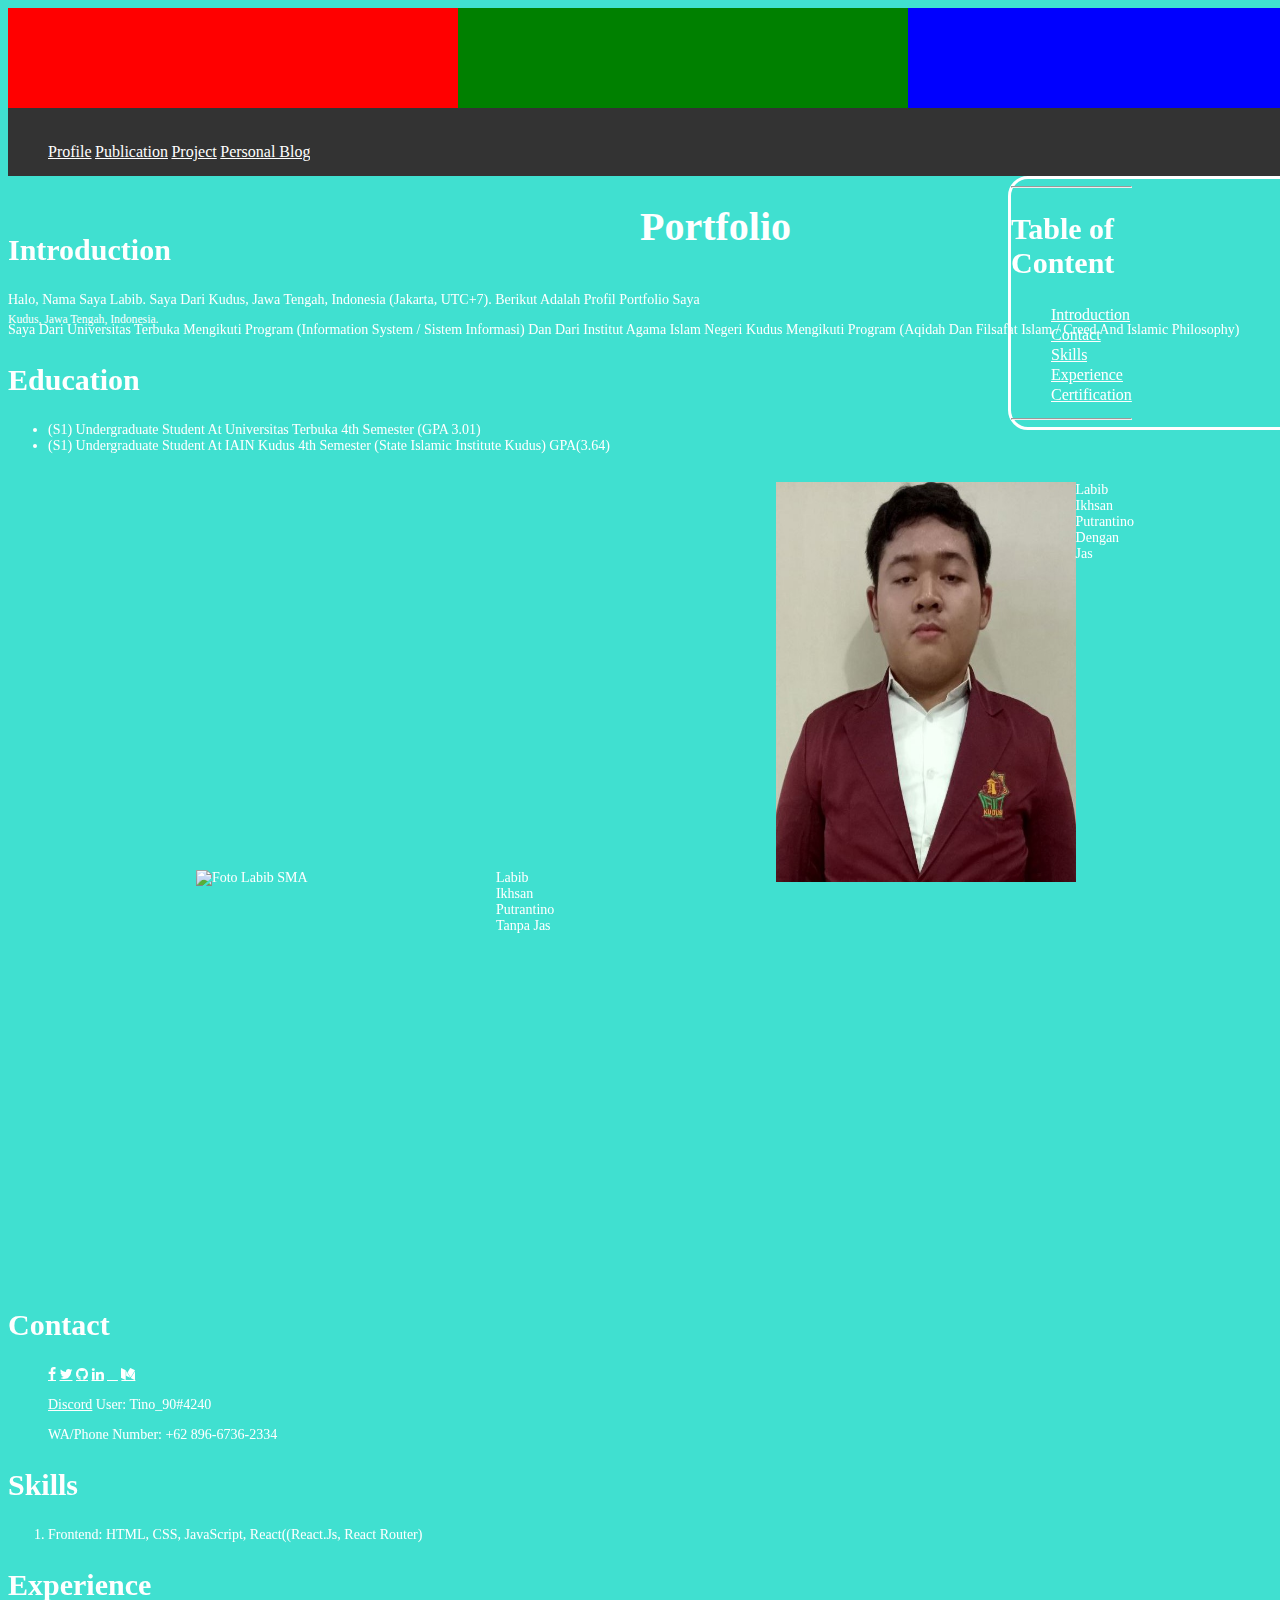
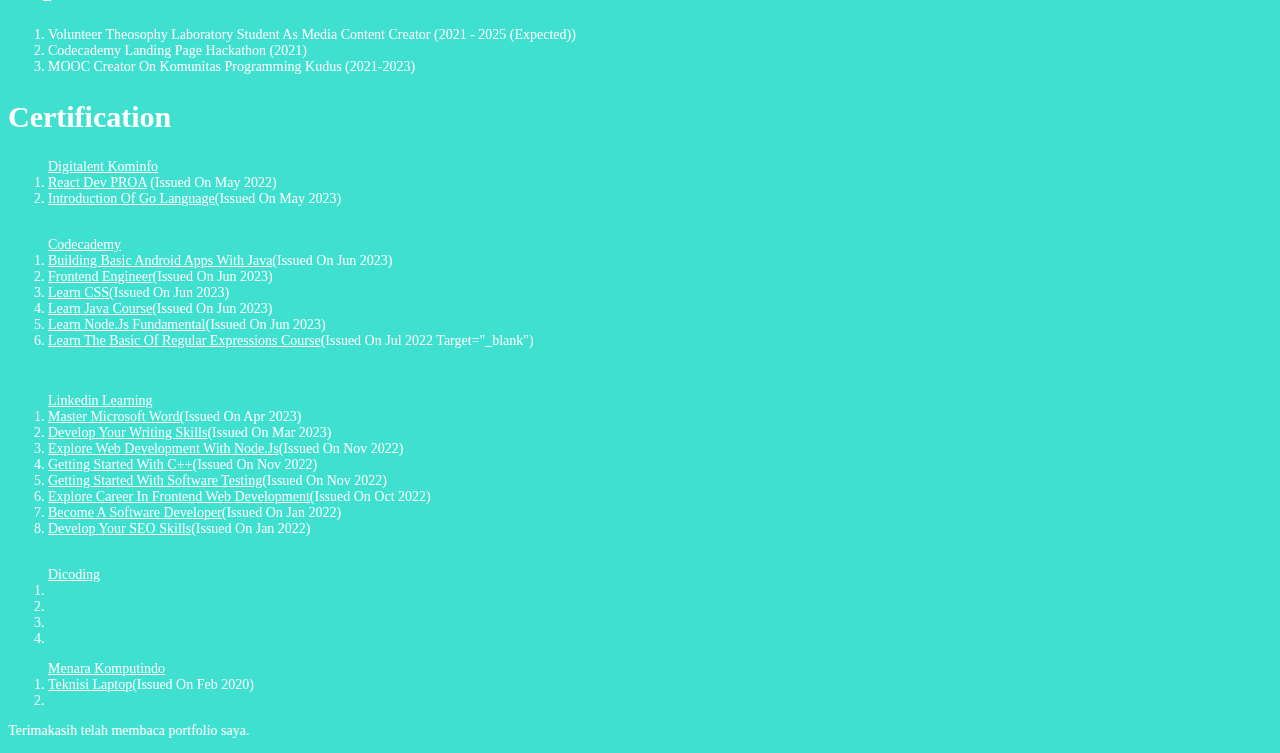
==== commit f0be77ab: "." ====
--- a/index.html
+++ b/index.html
@@ -75,7 +75,7 @@
     </nav>
     <h1>Portfolio</h1>
     <br />
-    <sub>Kudus, Jawa Tengah, Indonesia.</sub>
+    <p><sub>Kudus, Jawa Tengah, Indonesia.</sub></p>
     <br />
 </header>
 
@@ -93,7 +93,7 @@
 <article>
     <h2>Education</h2>
     <ul>
-        <li>(S1) Undergraduate student at Universitas Terbuka 4th semester (GPA 2.70/4.00)</li>
+        <li>(S1) Undergraduate student at Universitas Terbuka 4th semester (GPA 3.01)</li>
         <li>(S1) Undergraduate student at IAIN Kudus 4th semester (State Islamic Institute Kudus) GPA(3.64)</li>
     </ul>
 </article> 
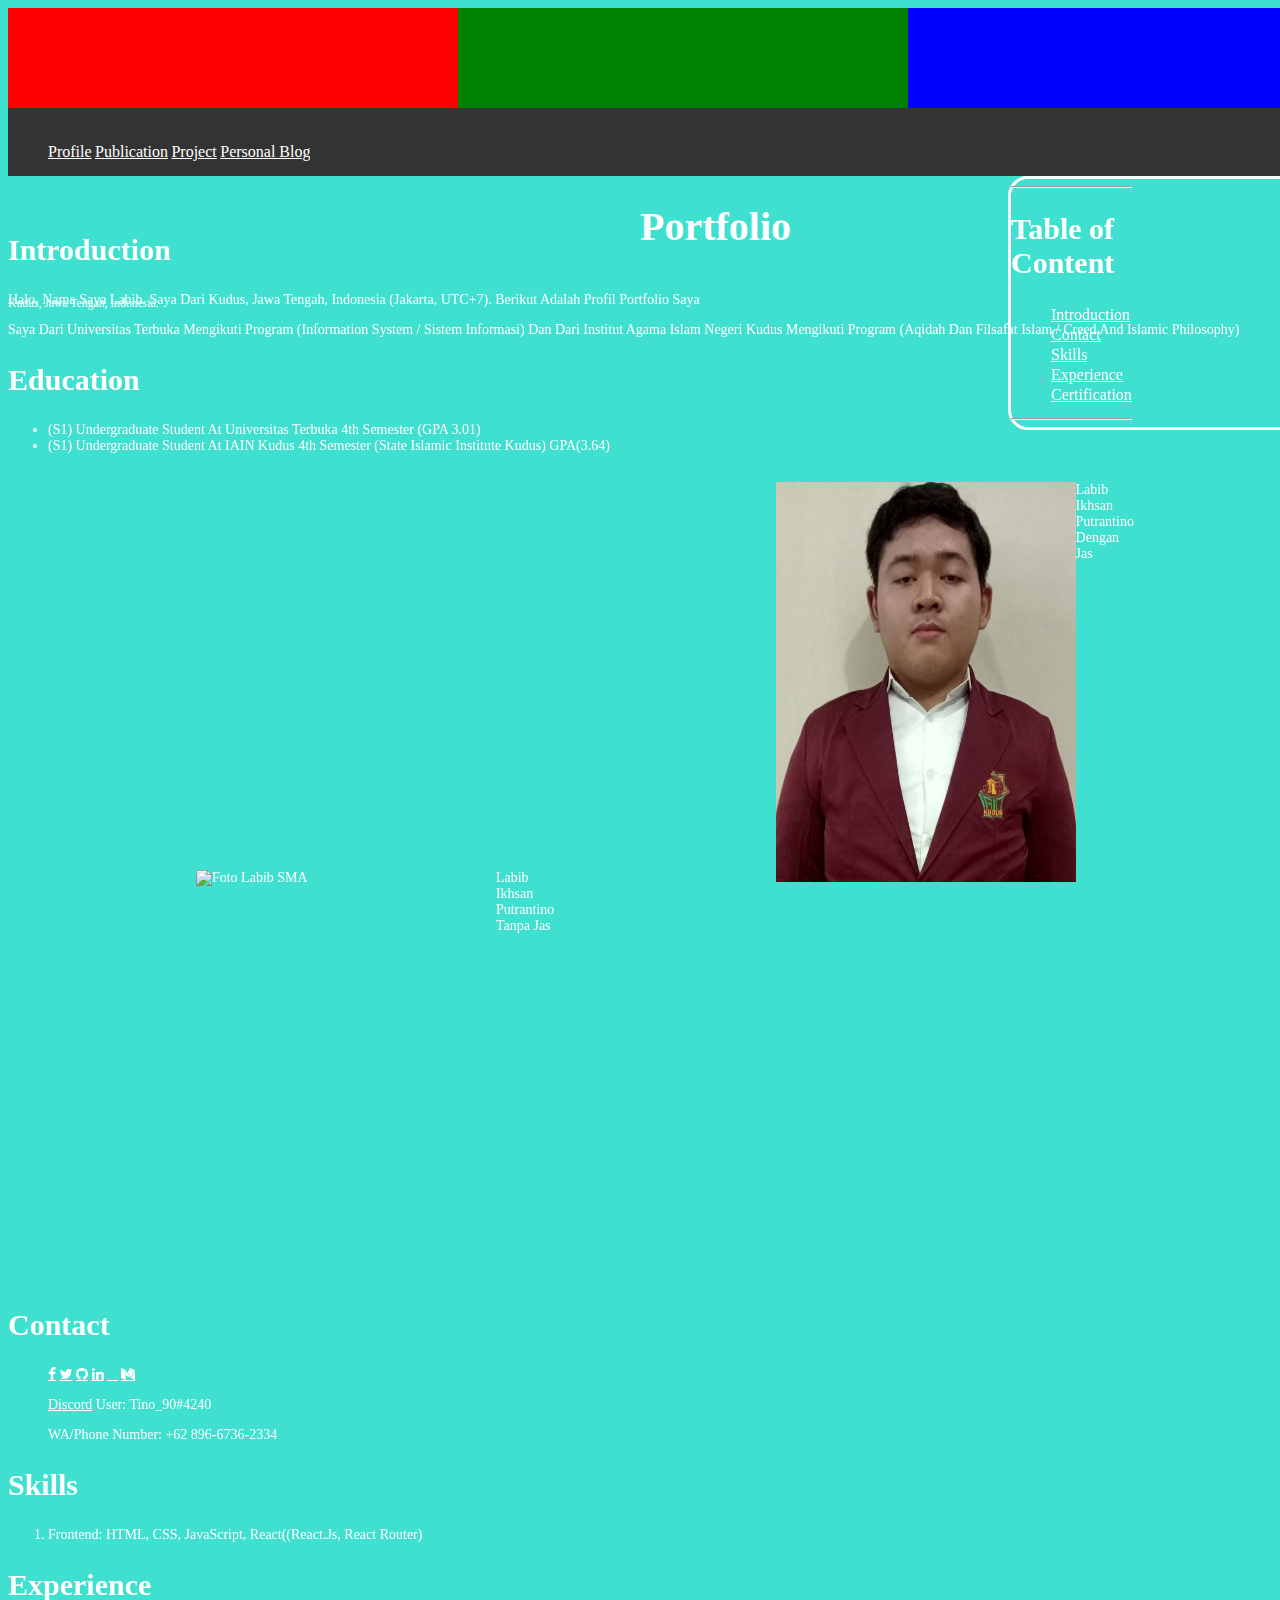
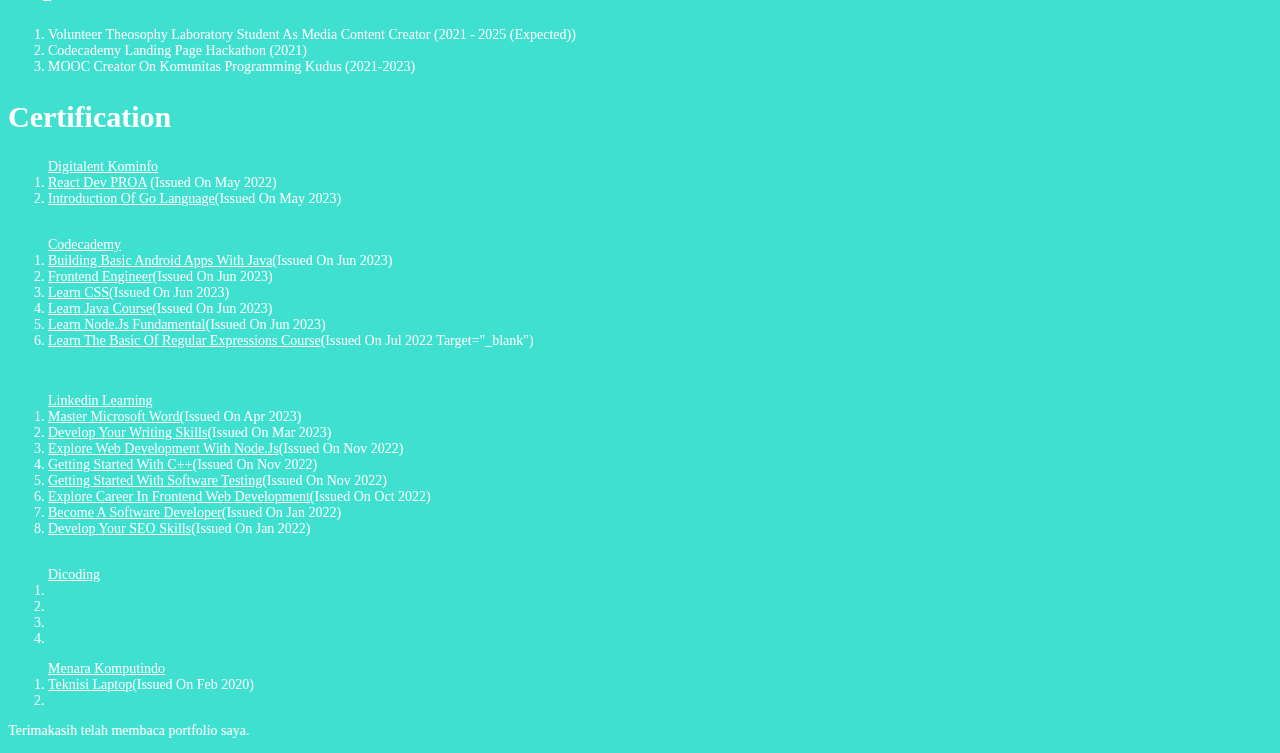
==== commit aa1690f2: "." ====
--- a/index.html
+++ b/index.html
@@ -74,8 +74,7 @@
         </div>
     </nav>
     <h1>Portfolio</h1>
-    <br />
-    <p><sub>Kudus, Jawa Tengah, Indonesia.</sub></p>
+     <p><sub>Kudus, Jawa Tengah, Indonesia.</sub></p>
     <br />
 </header>
 
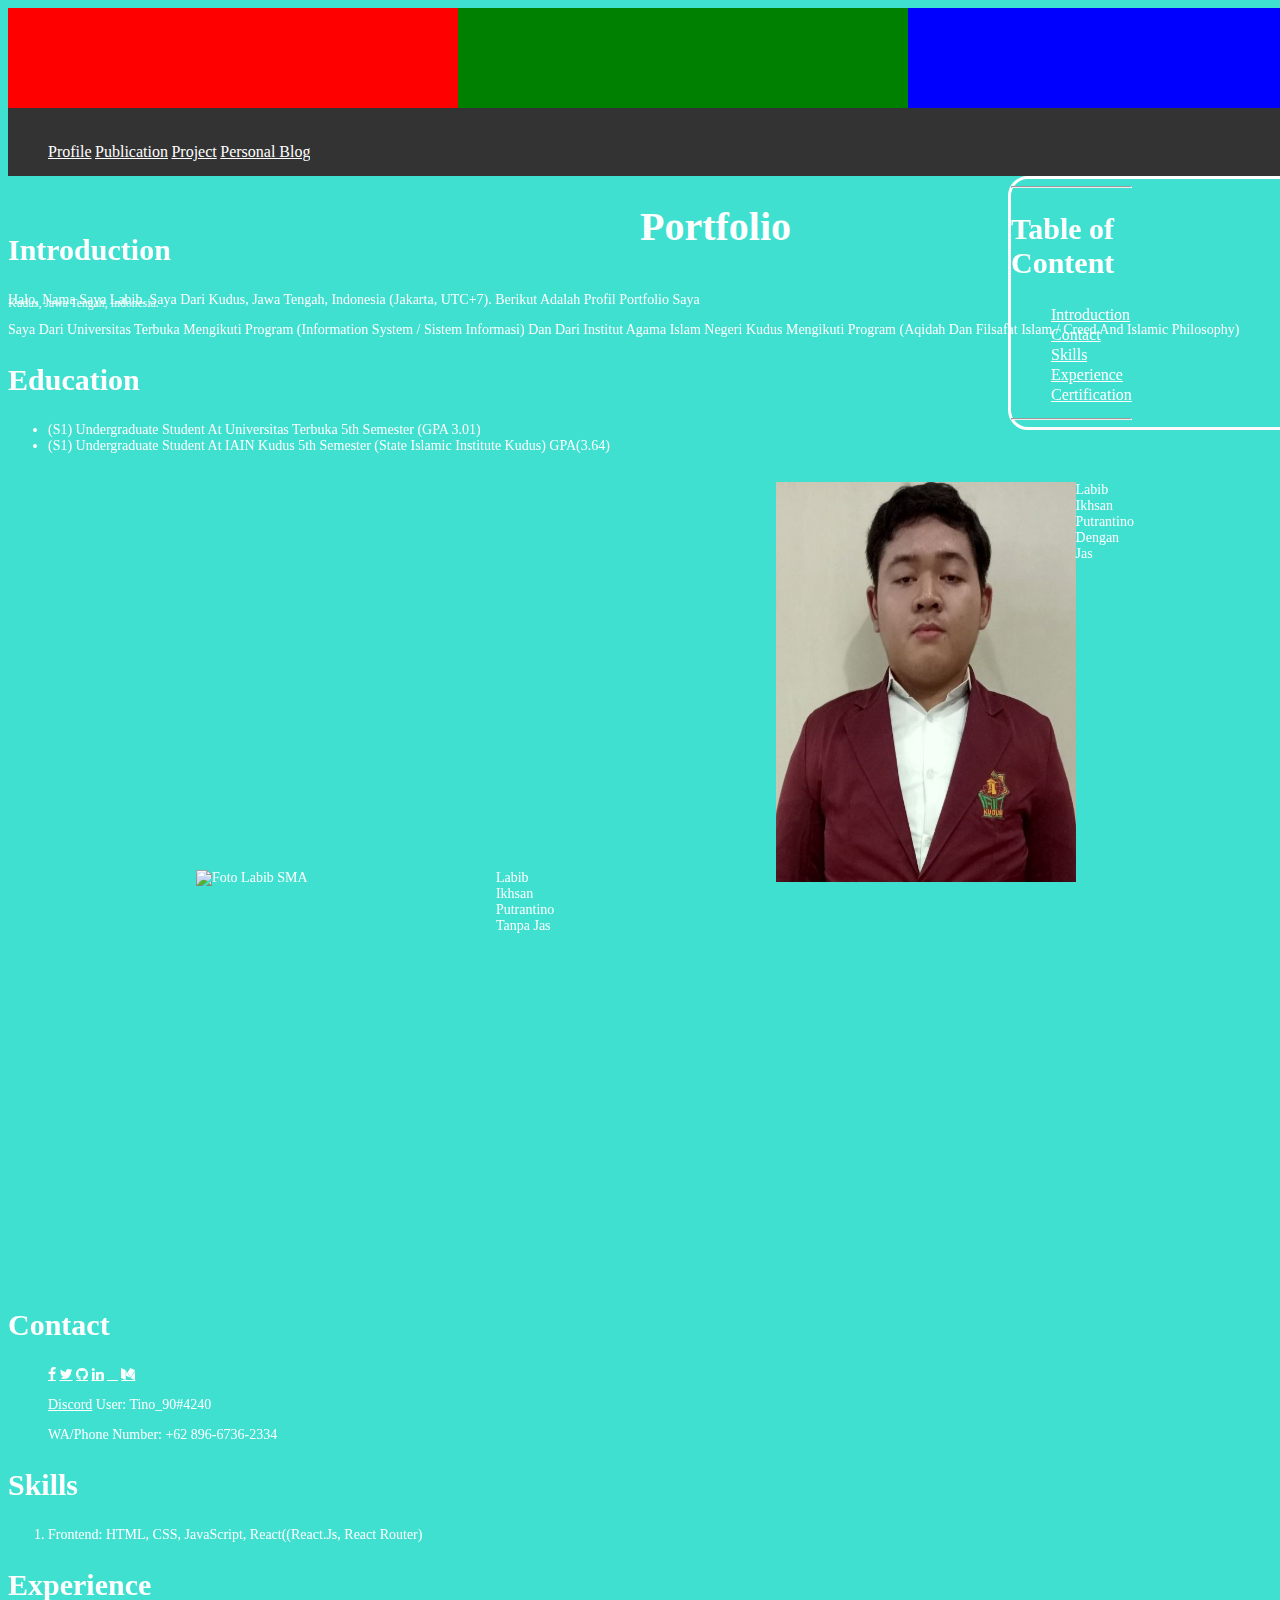
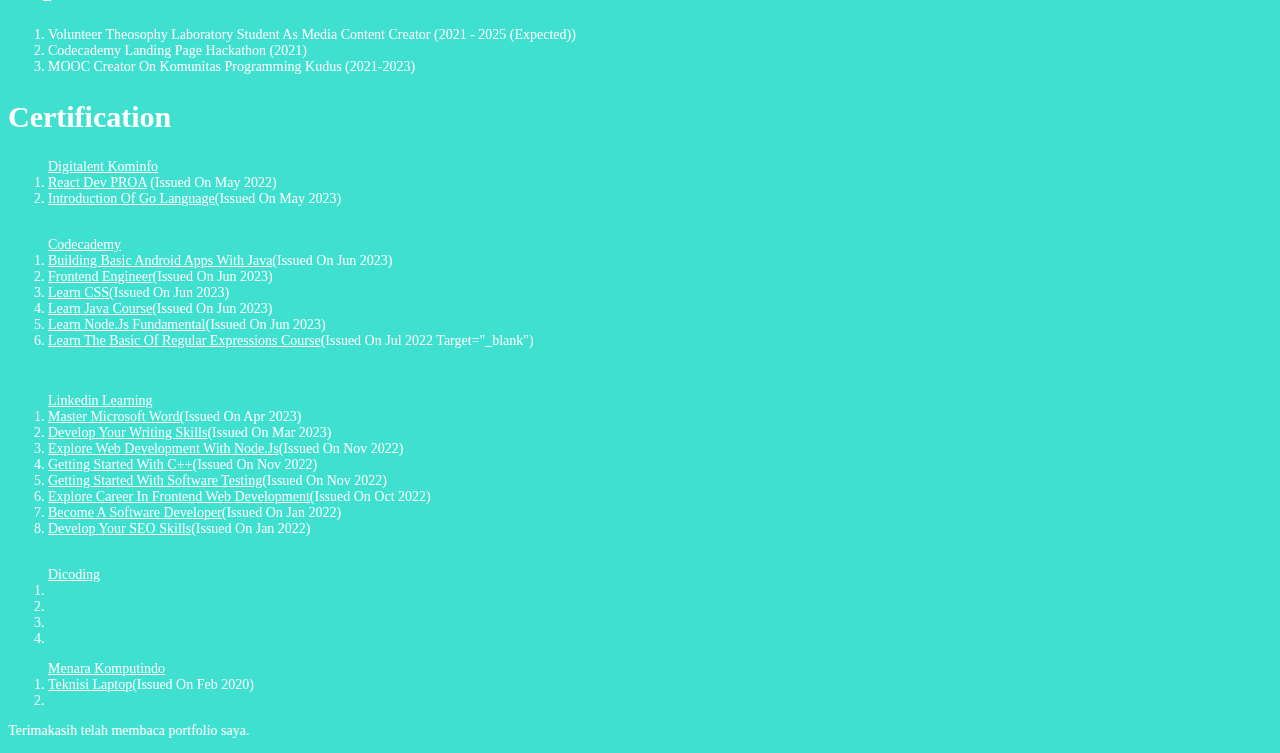
==== commit 272fd955: "5" ====
--- a/index.html
+++ b/index.html
@@ -92,8 +92,8 @@
 <article>
     <h2>Education</h2>
     <ul>
-        <li>(S1) Undergraduate student at Universitas Terbuka 4th semester (GPA 3.01)</li>
-        <li>(S1) Undergraduate student at IAIN Kudus 4th semester (State Islamic Institute Kudus) GPA(3.64)</li>
+        <li>(S1) Undergraduate student at Universitas Terbuka 5th semester (GPA 3.01)</li>
+        <li>(S1) Undergraduate student at IAIN Kudus 5th semester (State Islamic Institute Kudus) GPA(3.64)</li>
     </ul>
 </article> 
     
